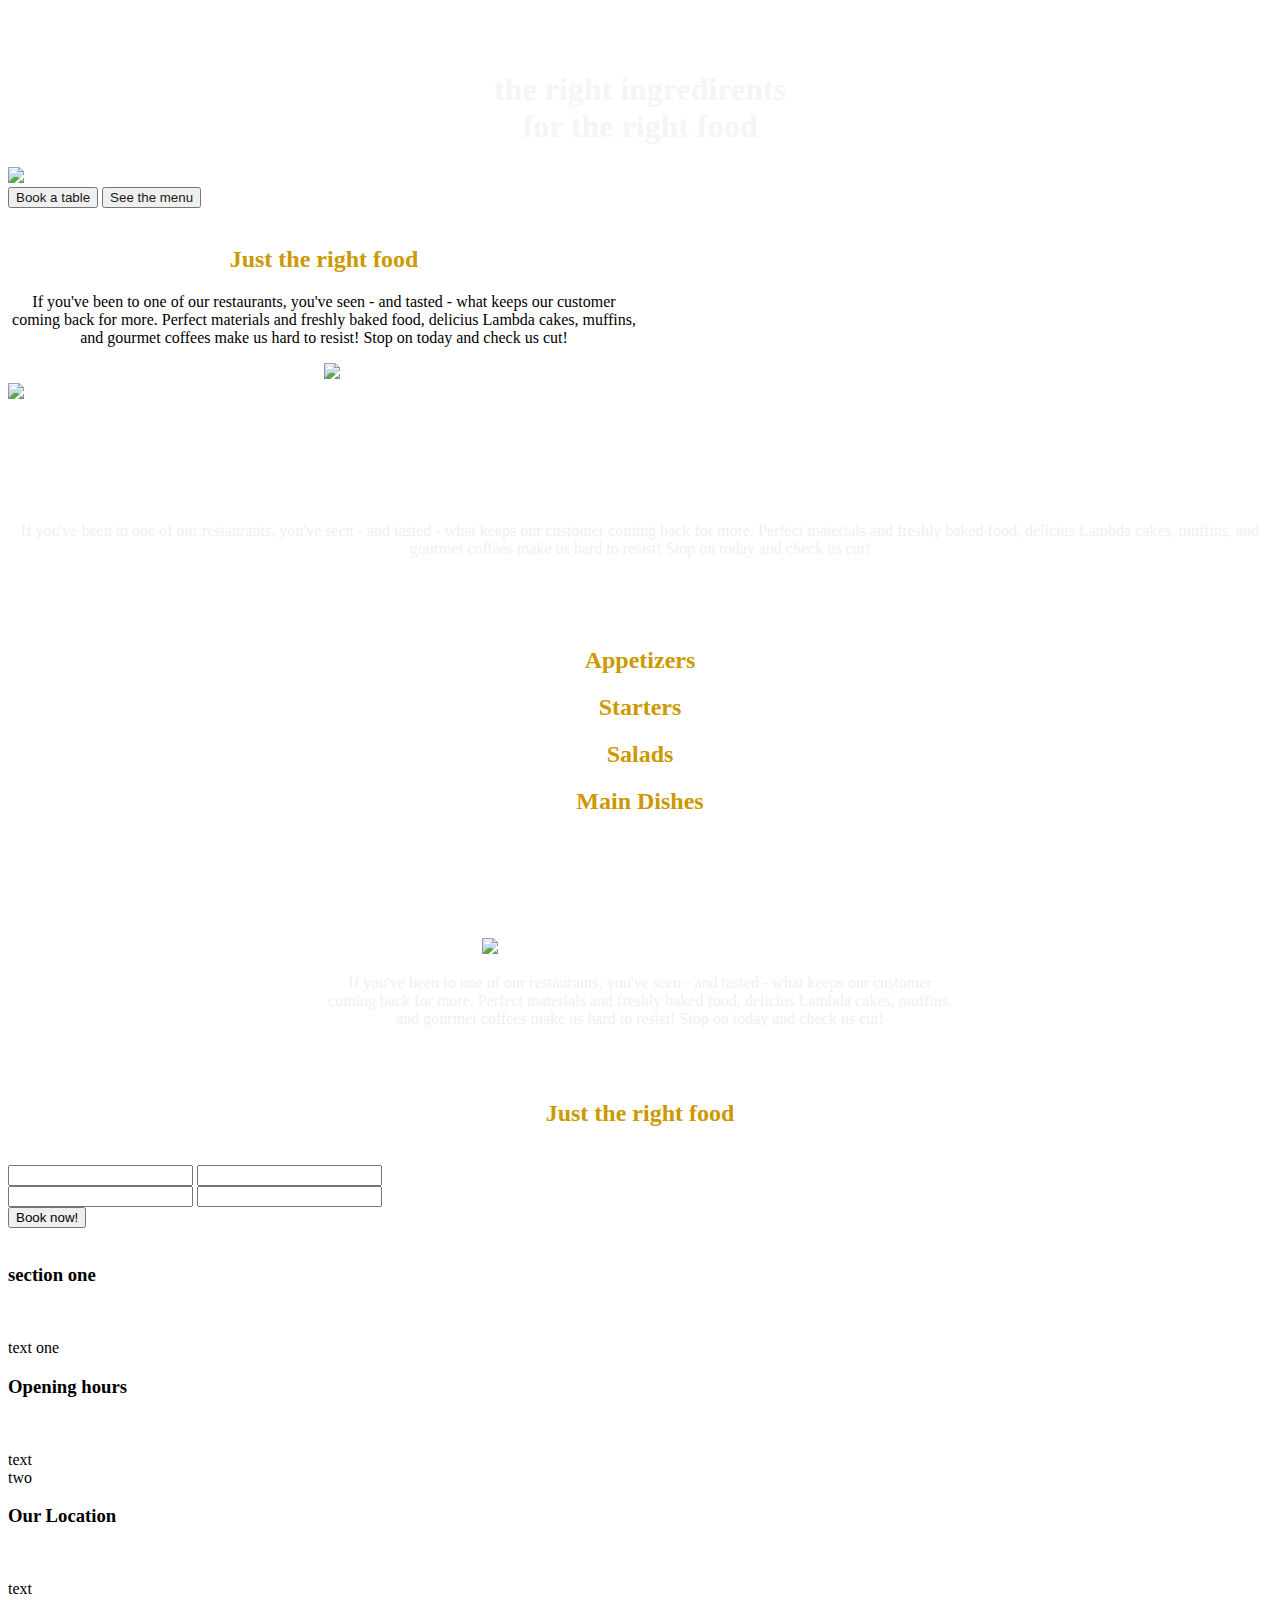
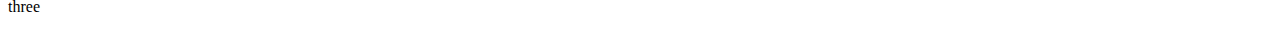
==== main-structure.html @ 17a5f6bc "css parts" ====
<!DOCTYPE html>
<html>
    <head>
        <title>Our project</title>
        <link href="pageStyles.css" rel="stylesheet" type="text/css">
    </head>
    <body>
        <header>
            <img class="logo">
            <nav>
                <a href ="#homeSection">Home</a>
                <a href ="#aboutSection">About</a>
                <a href ="#ingSection">Ingredients</a>
                <a href ="#mnuSection">Menu</a>
                <a href ="#reviewsSection">Reviews</a>
                <a href ="#reservationSection">Reservations</a>
                <a></a>
                <a></a>
            </nav>
            <section class="promo" id="homeSection">
                <h1 class="promoHeader">the right ingredirents<br>for the right food</h1>
                <img class="decoPromo" src = "E:/РПИ-Фоны-и-др/Decoration.png"><br>
                <button class= "mSectionButton">Book a table </button>
                <button class = "mSectionButton">See the menu</button>
            </section><br>
        </header>
        <main>            
            <section class = "about" id="aboutSection">
                <div class = "aboutbg">
                    <div class="aboutdiv">
                        <h2 class="MenuHeader">Just the right food</h2>
                        <p class="UsualTextDark">If you've been to one of our restaurants, you've seen - and 
                            tasted - what keeps our customer coming back for more.
                            Perfect materials and freshly baked food, delicius Lambda 
                            cakes, muffins, and gourmet coffees make us hard to resist! 
                            Stop on today and check us cut!
                        </p>
                        <img class="aboutCook" src="E:/РПИ-Фоны-и-др/cook.png">
                    </div>
                    <img class = "aboutdish" src="E:/РПИ-Фоны-и-др/dish.png"> 
                </div>               
            </section> <br>

            <section class="ingredients" id="ingSection">
                <h2 class="UsualHeader">Fine ingredients</h2> <br>
                <p class="UsualTextLight">
                    If you've been to one of our restaurants, you've seen - and 
                    tasted - what keeps our customer coming back for more.
                    Perfect materials and freshly baked food, delicius Lambda 
                    cakes, muffins, and gourmet coffees make us hard to resist! 
                    Stop on today and check us cut!
                </p> <br>
                <div>
                    <img >
                    <img>
                    <img>
                </div>               
            </section> <br>

            <section class = "menuSection" id="mnuSection">
                <div>
                    <section class = "appetizers">
                        <h2 class ="MenuHeader">Appetizers</h2>
                    </section>
                    <section class="starters">
                        <h2 class ="MenuHeader">Starters</h2>
                    </section>
                </div>
                <div>
                    <section class="salads">
                        <h2 class ="MenuHeader">Salads</h2>
                    </section>
                    <section class="mainDishes">
                        <h2 class ="MenuHeader">Main Dishes</h2>
                    </section>
                </div>
            </section> <br>

            <section class="GuestReviews" id="reviewsSection">
                <div class="innerReview">
                    <h2 class="UsualHeader">Guest Reviews</h2><br>
                    <img class = "deco" src = "E:/РПИ-Фоны-и-др/DividerRev.png">
                    <p class="UsualTextLight">If you've been to one of our restaurants, you've seen - and 
                        tasted - what keeps our customer coming back for more.
                        Perfect materials and freshly baked food, delicius Lambda 
                        cakes, muffins, and gourmet coffees make us hard to resist! 
                        Stop on today and check us cut!</p>
                </div>
            </section><br>

            <section class="bookFormSection" id="reservationSection">
                <div class="formdiv">
                    <img>
                    <img>
                </div>
                <div class="formdiv">
                    <h2 class="MenuHeader">Just the right food</h2>
                    <img>
                    <form>
                        <input type="text">
                        <input type="text"><br>
                        <input type="data">
                        <input type=""><br>
                        <input type="button" value = "Book now!" class = "formButton">
                    </form>
                </div>
            </section><br>
        </main>
        <footer>
            <section class="about">
                <h3>section one</h3>
                <img>
                <p>text one</p>
            </section>
            <section class="openingHours">
                <h3>Opening hours</h3>
                <img>
                <p>text <br>two</p>
            </section>
            <section class= "ourLocation">
                <h3>Our Location</h3>
                <img>
                <p>text<br>three</p>
            </section>
        </footer>
    </body>
</html>
---- pageStyles.css ----
button.mSectionButton{
    color:#1c1715;
    text-align:center;
}

img.deco{
    align-self: center;
}

h1.promoHeader{
    color: #f5f5f5;
    text-align:center;
    font-family:'YesevaOne';
}

h2.UsualHeader{
    color:#ffffff;
    text-align:center;
}

h2.MenuHeader{
    color:#cc9900;
    text-align:center;
}

header{
    background-image: url("E:/РПИ-Фоны-и-др/Bg.png");
}

section.about{
    background-image: url("E:/РПИ-Фоны-и-др/background.png");
}

section.GuestReviews{
    width:100%;
    background-image: url("E:/РПИ-Фоны-и-др/bgRev.png");
}

div.aboutbg{
    background-image: url("E:/РПИ-Фоны-и-др/pattern.png");
}

div.aboutdiv {
    width:50%;
}

div.innerReview{
    width:50%;
    background-image: url("E:/РПИ-Фоны-и-др/bgrevText.png");
    margin-left:25%;
}

p.UsualTextDark{
    font-size: 1.0em;
    text-align:center;
    color: #000;
    font-family:'Lato Regular';
}

p.UsualTextLight{
    font-size: 1.0em;
    text-align:center;
    color: #f0f0f0;
    font-family:'Lato Regular';
}

img.deco{
    margin-left: 25%;
    width: 50%;
}

img.aboutdish{
    width:50%;
}

img.aboutCook{
    margin-left: 50%;
}

a{
    color:#fff;
    text-align: center;
    font-family:'GentiumBookBasic Gold';
    font-size:1.3em;
}
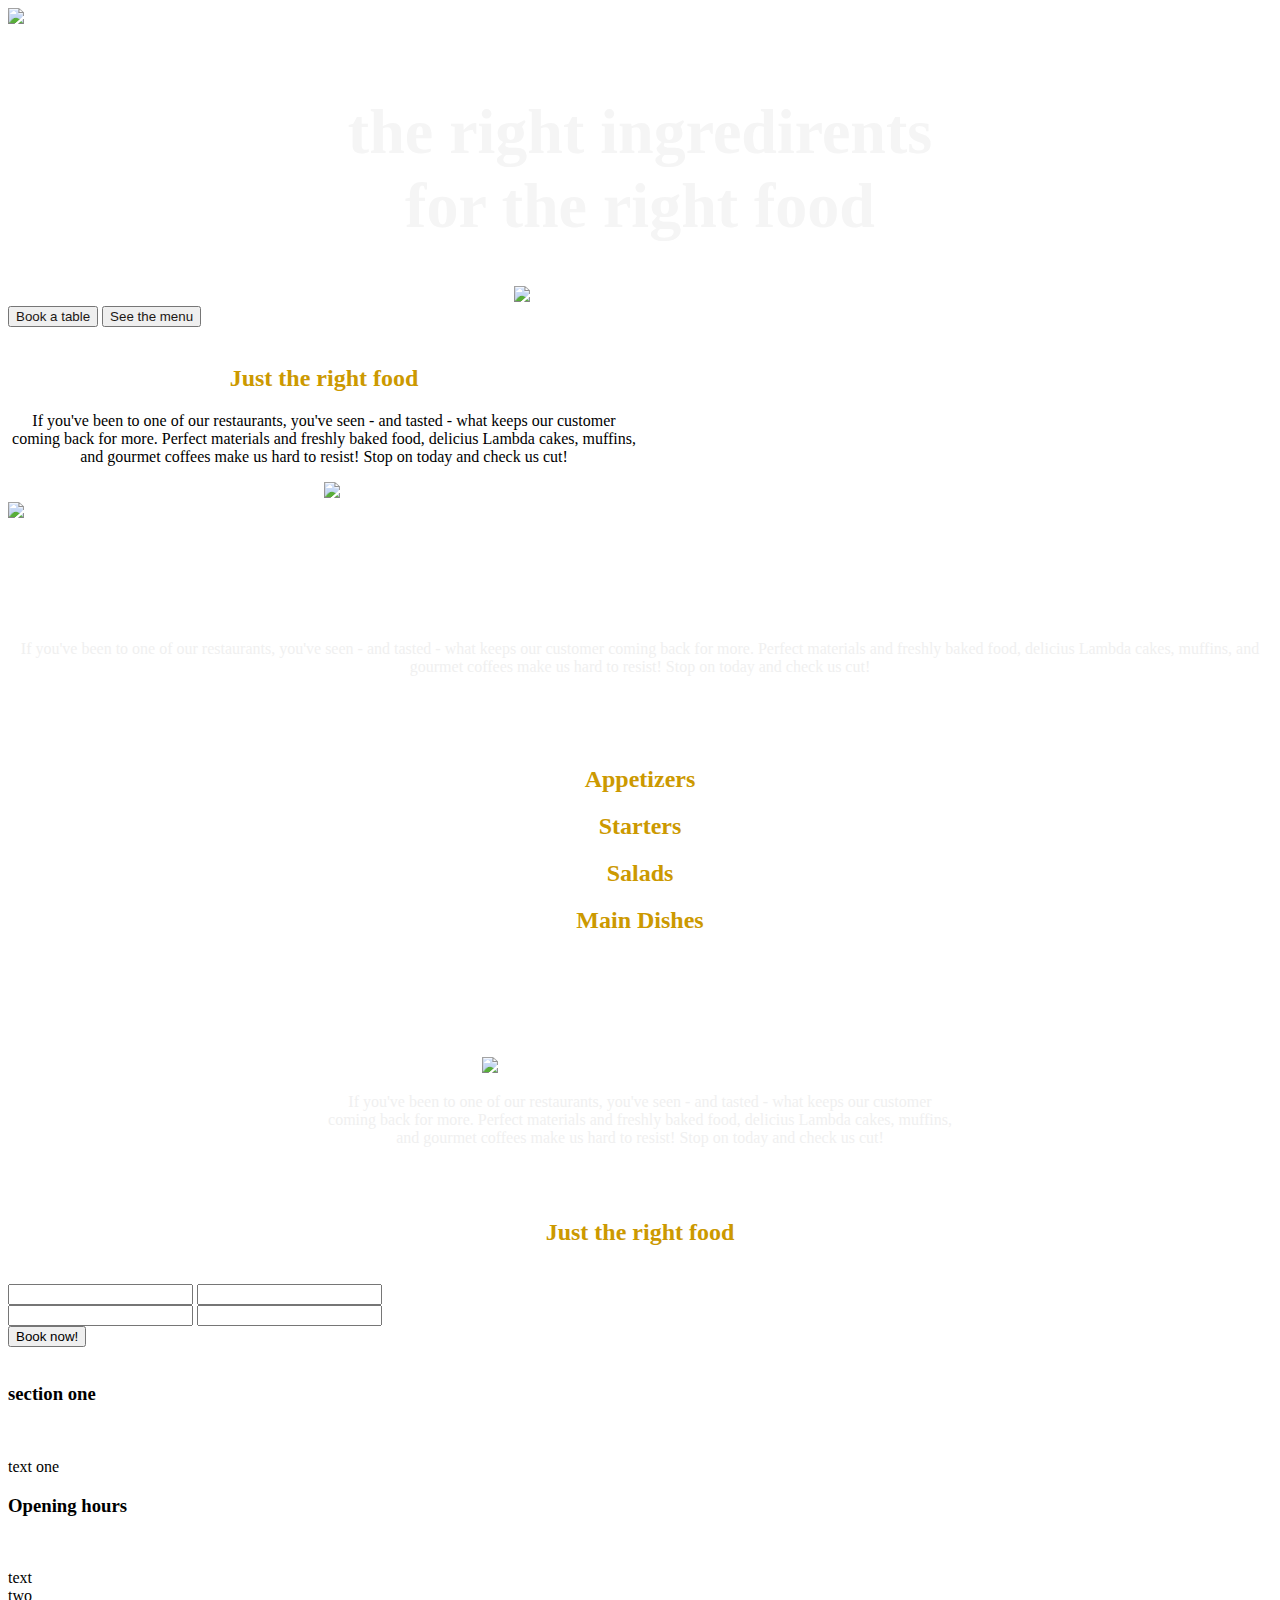
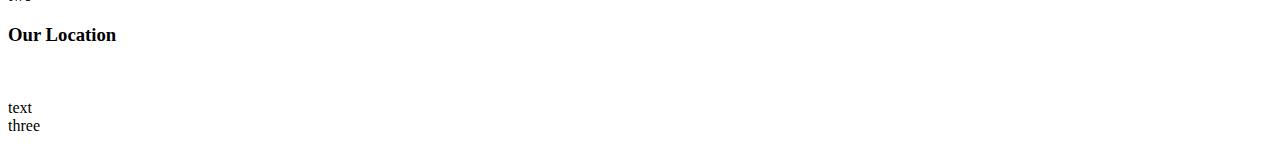
==== commit e5af1299: "Header section changes" ====
--- a/main-structure.html
+++ b/main-structure.html
@@ -6,7 +6,7 @@
     </head>
     <body>
         <header>
-            <img class="logo">
+            <img class="logo" src="E:/РПИ-Фоны-и-др/Logo.png">
             <nav>
                 <a href ="#homeSection">Home</a>
                 <a href ="#aboutSection">About</a>
@@ -20,10 +20,13 @@
             <section class="promo" id="homeSection">
                 <h1 class="promoHeader">the right ingredirents<br>for the right food</h1>
                 <img class="decoPromo" src = "E:/РПИ-Фоны-и-др/Decoration.png"><br>
-                <button class= "mSectionButton">Book a table </button>
-                <button class = "mSectionButton">See the menu</button>
+                <div>
+                    <button class= "mSectionButton">Book a table </button>
+                    <button class = "mSectionButton">See the menu</button>
+                </div>
             </section><br>
         </header>
+
         <main>            
             <section class = "about" id="aboutSection">
                 <div class = "aboutbg">
--- a/pageStyles.css
+++ b/pageStyles.css
@@ -11,6 +11,16 @@
     color: #f5f5f5;
     text-align:center;
     font-family:'YesevaOne';
+    font-size:4em;
+}
+
+img.decoPromo{
+    size: 100%;
+    margin-left: 40%;
+}
+
+section.promo div{
+    width:100%;
 }
 
 h2.UsualHeader{
@@ -25,15 +35,22 @@
 
 header{
     background-image: url("E:/РПИ-Фоны-и-др/Bg.png");
+    background-size: 100%;
+    width: 100%;
+    height:0.33%;
 }
 
 section.about{
     background-image: url("E:/РПИ-Фоны-и-др/background.png");
+    width: 100%;
 }
 
 section.GuestReviews{
     width:100%;
     background-image: url("E:/РПИ-Фоны-и-др/bgRev.png");
+    background-size: 100%;
+    background-repeat:no-repeat;
+    height:84.8%;
 }
 
 div.aboutbg{
@@ -67,6 +84,7 @@
 img.deco{
     margin-left: 25%;
     width: 50%;
+    size: 100%;
 }
 
 img.aboutdish{
@@ -77,9 +95,15 @@
     margin-left: 50%;
 }
 
+img.logo{
+    width:0.2%;
+}
+
 a{
     color:#fff;
     text-align: center;
     font-family:'GentiumBookBasic Gold';
+    font-style: normal;
+    font-weight: 100;
     font-size:1.3em;
 }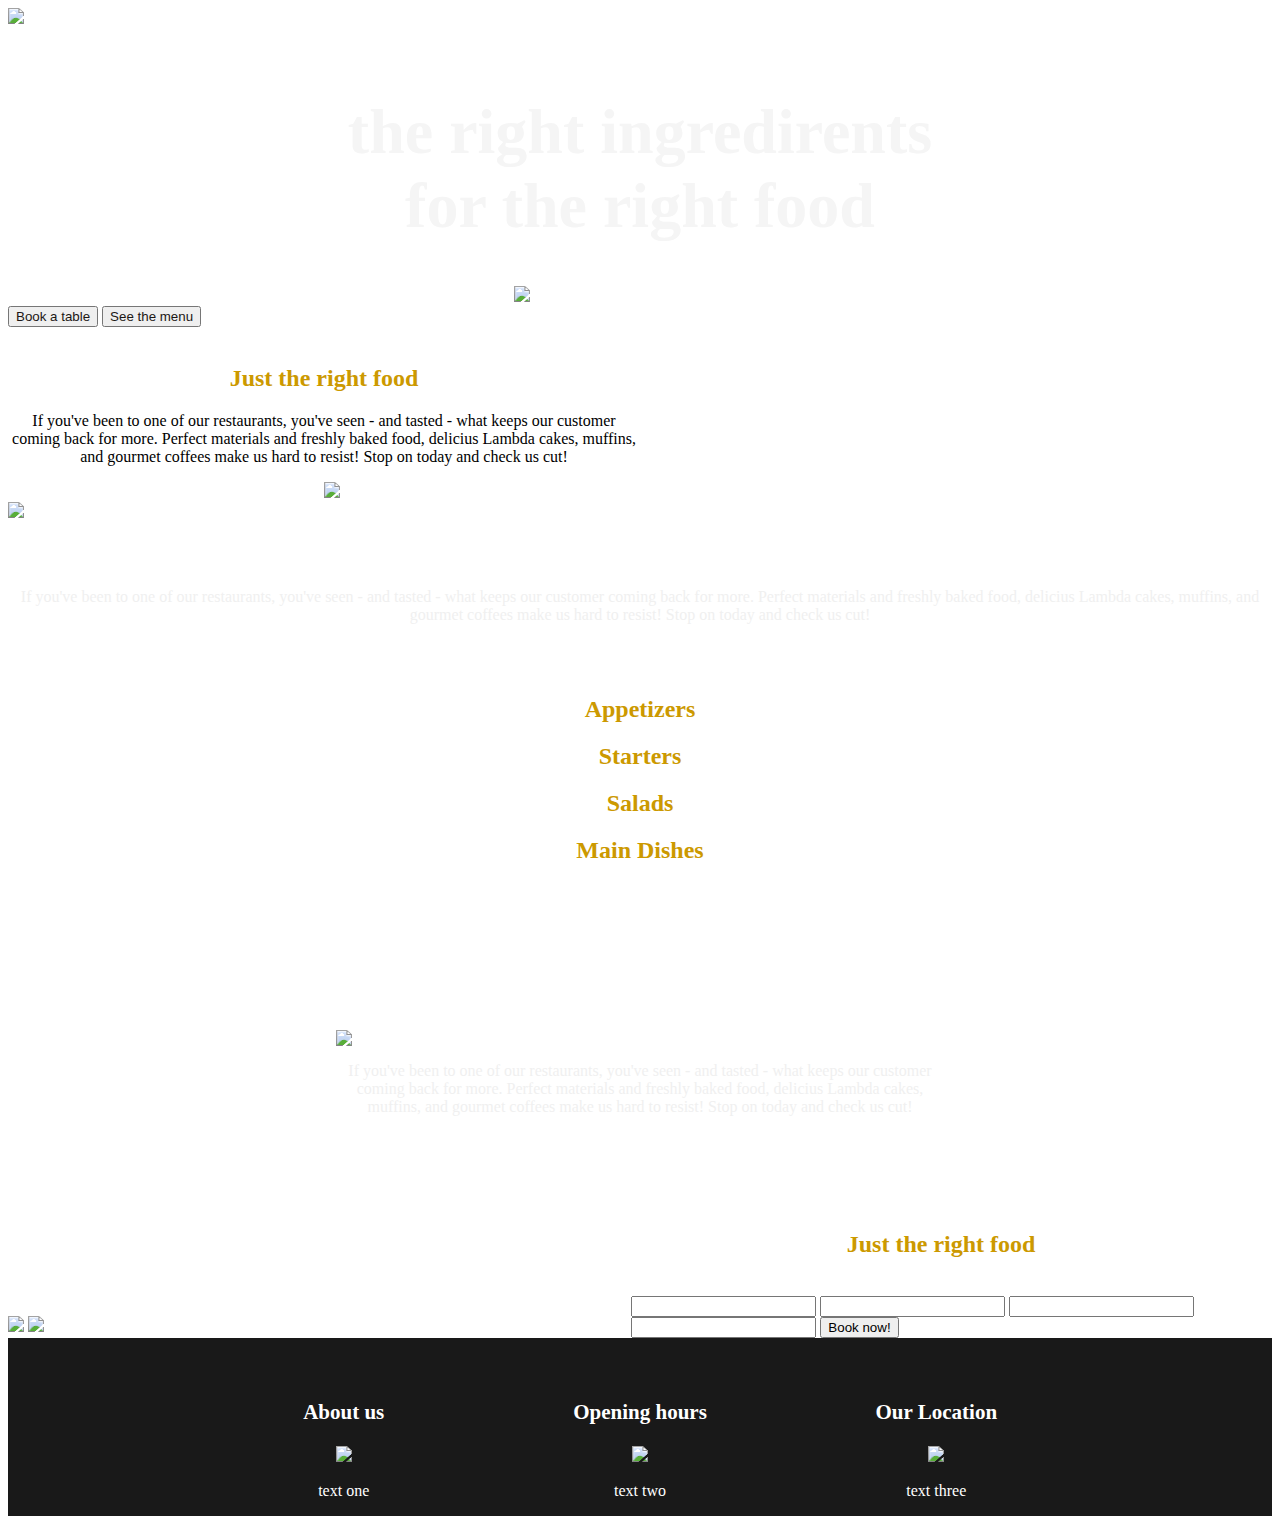
==== commit d8323dcf: "Upd css ingredients section + footer" ====
--- a/main-structure.html
+++ b/main-structure.html
@@ -1,130 +1,140 @@
 <!DOCTYPE html>
 <html>
-    <head>
-        <title>Our project</title>
-        <link href="pageStyles.css" rel="stylesheet" type="text/css">
-    </head>
-    <body>
-        <header>
-            <img class="logo" src="E:/РПИ-Фоны-и-др/Logo.png">
-            <nav>
-                <a href ="#homeSection">Home</a>
-                <a href ="#aboutSection">About</a>
-                <a href ="#ingSection">Ingredients</a>
-                <a href ="#mnuSection">Menu</a>
-                <a href ="#reviewsSection">Reviews</a>
-                <a href ="#reservationSection">Reservations</a>
-                <a></a>
-                <a></a>
-            </nav>
-            <section class="promo" id="homeSection">
-                <h1 class="promoHeader">the right ingredirents<br>for the right food</h1>
-                <img class="decoPromo" src = "E:/РПИ-Фоны-и-др/Decoration.png"><br>
-                <div>
-                    <button class= "mSectionButton">Book a table </button>
-                    <button class = "mSectionButton">See the menu</button>
+
+<head>
+    <title>Our project</title>
+    <link href="pageStyles.css" rel="stylesheet" type="text/css">
+</head>
+
+<body>
+    <header>
+        <img class="logo" src="E:/РПИ-Фоны-и-др/Logo.png">
+        <nav>
+            <a href="#homeSection">Home</a>
+            <a href="#aboutSection">About</a>
+            <a href="#ingSection">Ingredients</a>
+            <a href="#mnuSection">Menu</a>
+            <a href="#reviewsSection">Reviews</a>
+            <a href="#reservationSection">Reservations</a>
+            <a></a>
+            <a></a>
+        </nav>
+        <section class="promo" id="homeSection">
+            <h1 class="promoHeader">the right ingredirents<br>for the right food</h1>
+            <img class="decoPromo" src="E:/РПИ-Фоны-и-др/Decoration.png">
+            <div>
+                <button class="mSectionButton">Book a table </button>
+                <button class="mSectionButton">See the menu</button>
+            </div>
+        </section><br>
+    </header>
+
+    <main>
+        <section class="about" id="aboutSection">
+            <div class="aboutbg">
+                <div class="aboutdiv">
+                    <h2 class="MenuHeader">Just the right food</h2>
+                    <p class="UsualTextDark">If you've been to one of our restaurants, you've seen - and
+                        tasted - what keeps our customer coming back for more.
+                        Perfect materials and freshly baked food, delicius Lambda
+                        cakes, muffins, and gourmet coffees make us hard to resist!
+                        Stop on today and check us cut!
+                    </p>
+                    <img class="aboutCook" src="E:/РПИ-Фоны-и-др/cook.png">
                 </div>
-            </section><br>
-        </header>
+                <img class="aboutdish" src="E:/РПИ-Фоны-и-др/dish.png">
+            </div>
+        </section>
 
-        <main>            
-            <section class = "about" id="aboutSection">
-                <div class = "aboutbg">
-                    <div class="aboutdiv">
-                        <h2 class="MenuHeader">Just the right food</h2>
-                        <p class="UsualTextDark">If you've been to one of our restaurants, you've seen - and 
-                            tasted - what keeps our customer coming back for more.
-                            Perfect materials and freshly baked food, delicius Lambda 
-                            cakes, muffins, and gourmet coffees make us hard to resist! 
-                            Stop on today and check us cut!
-                        </p>
-                        <img class="aboutCook" src="E:/РПИ-Фоны-и-др/cook.png">
-                    </div>
-                    <img class = "aboutdish" src="E:/РПИ-Фоны-и-др/dish.png"> 
-                </div>               
-            </section> <br>
+        <section class="ingredients" id="ingSection">
+            <h2 class="UsualHeader">Fine ingredients</h2>
+            <p class="UsualTextLight">
+                If you've been to one of our restaurants, you've seen - and
+                tasted - what keeps our customer coming back for more.
+                Perfect materials and freshly baked food, delicius Lambda
+                cakes, muffins, and gourmet coffees make us hard to resist!
+                Stop on today and check us cut!
+            </p> <br>
+            <div>
+                <img>
+                <img>
+                <img>
+            </div>
+        </section>
 
-            <section class="ingredients" id="ingSection">
-                <h2 class="UsualHeader">Fine ingredients</h2> <br>
-                <p class="UsualTextLight">
-                    If you've been to one of our restaurants, you've seen - and 
+        <section class="menuSection" id="mnuSection">
+            <div>
+                <section class="appetizers">
+                    <h2 class="MenuHeader">Appetizers</h2>
+                </section>
+                <section class="starters">
+                    <h2 class="MenuHeader">Starters</h2>
+                </section>
+            </div>
+            <div>
+                <section class="salads">
+                    <h2 class="MenuHeader">Salads</h2>
+                </section>
+                <section class="mainDishes">
+                    <h2 class="MenuHeader">Main Dishes</h2>
+                </section>
+            </div>
+        </section>
+
+        <section class="GuestReviews" id="reviewsSection">
+            <section class="innerReview">
+                <h2 class="UsualHeader">Guest Reviews</h2>
+                <img class="deco" src="E:/РПИ-Фоны-и-др/DividerRev.png">
+                <p class="UsualTextLight">If you've been to one of our restaurants, you've seen - and
                     tasted - what keeps our customer coming back for more.
-                    Perfect materials and freshly baked food, delicius Lambda 
-                    cakes, muffins, and gourmet coffees make us hard to resist! 
+                    Perfect materials and freshly baked food, delicius Lambda
+                    cakes, muffins, and gourmet coffees make us hard to resist!
                     Stop on today and check us cut!
-                </p> <br>
-                <div>
-                    <img >
-                    <img>
-                    <img>
-                </div>               
-            </section> <br>
+                </p>
+            </section>
+        </section>        
 
-            <section class = "menuSection" id="mnuSection">
-                <div>
-                    <section class = "appetizers">
-                        <h2 class ="MenuHeader">Appetizers</h2>
-                    </section>
-                    <section class="starters">
-                        <h2 class ="MenuHeader">Starters</h2>
-                    </section>
-                </div>
-                <div>
-                    <section class="salads">
-                        <h2 class ="MenuHeader">Salads</h2>
-                    </section>
-                    <section class="mainDishes">
-                        <h2 class ="MenuHeader">Main Dishes</h2>
-                    </section>
-                </div>
-            </section> <br>
+        <section class="bookFormSection" id="reservationSection">
+            <div class="formdiv">
+                <img class = "bookimg" src="E:/РПИ-Фоны-и-др/bookingIm1.png">
+                <img class = "bookimg" src="E:/РПИ-Фоны-и-др/bookingIm2.png">
+            </div>
+            
+            <div class="formdiv">
+                <h2 class="MenuHeader">Just the right food</h2>
+                <img>
+                <form>
+                    <input type="text">
+                    <input type="text">
+                    <input type="data">
+                    <input type="">
+                    <input type="button" value="Book now!" class="formButton">
+                </form>
+            </div>
+        </section>
+    </main>
 
-            <section class="GuestReviews" id="reviewsSection">
-                <div class="innerReview">
-                    <h2 class="UsualHeader">Guest Reviews</h2><br>
-                    <img class = "deco" src = "E:/РПИ-Фоны-и-др/DividerRev.png">
-                    <p class="UsualTextLight">If you've been to one of our restaurants, you've seen - and 
-                        tasted - what keeps our customer coming back for more.
-                        Perfect materials and freshly baked food, delicius Lambda 
-                        cakes, muffins, and gourmet coffees make us hard to resist! 
-                        Stop on today and check us cut!</p>
-                </div>
-            </section><br>
+    <footer>
+        <div class="container">
+            <section class="footersec">
+                <h3>About us</h3>
+                <img class="footerDiv" src="E:/РПИ-Фоны-и-др/footerDiv.png">
+                <p class="ftText">text one</p>
+            </section>
 
-            <section class="bookFormSection" id="reservationSection">
-                <div class="formdiv">
-                    <img>
-                    <img>
-                </div>
-                <div class="formdiv">
-                    <h2 class="MenuHeader">Just the right food</h2>
-                    <img>
-                    <form>
-                        <input type="text">
-                        <input type="text"><br>
-                        <input type="data">
-                        <input type=""><br>
-                        <input type="button" value = "Book now!" class = "formButton">
-                    </form>
-                </div>
-            </section><br>
-        </main>
-        <footer>
-            <section class="about">
-                <h3>section one</h3>
-                <img>
-                <p>text one</p>
+            <section class="footersec">
+                <h3>Opening hours</h3>
+                <img class="footerDiv" src="E:/РПИ-Фоны-и-др/footerDiv.png">
+                <p class="ftText">text two</p>
             </section>
-            <section class="openingHours">
-                <h3>Opening hours</h3>
-                <img>
-                <p>text <br>two</p>
+
+            <section class="footersec">
+                <h3>Our Location</h3>
+                <img class="footerDiv" src="E:/РПИ-Фоны-и-др/footerDiv.png">
+                <p class="ftText">text three</p>
             </section>
-            <section class= "ourLocation">
-                <h3>Our Location</h3>
-                <img>
-                <p>text<br>three</p>
-            </section>
-        </footer>
-    </body>
+        </div>
+    </footer>
+</body>
+
 </html>--- a/pageStyles.css
+++ b/pageStyles.css
@@ -1,10 +1,16 @@
+.middle{
+    text-align: center;
+}
+
 button.mSectionButton{
     color:#1c1715;
     text-align:center;
 }
 
 img.deco{
-    align-self: center;
+    display: block;
+    margin-left: auto;
+    margin-right: auto;
 }
 
 h1.promoHeader{
@@ -49,8 +55,8 @@
     width:100%;
     background-image: url("E:/РПИ-Фоны-и-др/bgRev.png");
     background-size: 100%;
-    background-repeat:no-repeat;
-    height:84.8%;
+    background-repeat: no-repeat;
+    height:100%;
 }
 
 div.aboutbg{
@@ -61,10 +67,19 @@
     width:50%;
 }
 
-div.innerReview{
-    width:50%;
+section.innerReview{
+    display:block;
+    width:48.125%;
+    height:73.48%;
+    padding-top:6.25%;
+    padding-bottom: 6.25%;
+    padding-left:25.9375%;
+    padding-right: 25.9375%;
     background-image: url("E:/РПИ-Фоны-и-др/bgrevText.png");
-    margin-left:25%;
+    background-repeat:no-repeat;
+    background-position: center;
+    background-size: 48.125% 73.48% ;
+    vertical-align: middle;
 }
 
 p.UsualTextDark{
@@ -81,12 +96,6 @@
     font-family:'Lato Regular';
 }
 
-img.deco{
-    margin-left: 25%;
-    width: 50%;
-    size: 100%;
-}
-
 img.aboutdish{
     width:50%;
 }
@@ -96,7 +105,7 @@
 }
 
 img.logo{
-    width:0.2%;
+    width:5%;
 }
 
 a{
@@ -106,4 +115,51 @@
     font-style: normal;
     font-weight: 100;
     font-size:1.3em;
+}
+
+br{
+    height:0%;
+}
+
+footer{
+    background-color:#191919;
+}
+
+section.footersec{
+    width:23.125%;
+    height:68.125%;
+    padding-top: 3.25%;
+    text-align:center;
+    display:inline-block;
+}
+
+div.container{
+    text-align:center;
+}
+
+img.footerDiv{
+    width: 62.16%;
+}
+
+p.ftText{
+    font-family:'OpenSans';
+    font-size:16px;
+    color:#fff;
+}
+
+h3{
+    color:#fff;
+    font-family: 'YesevaOne';
+    font-size:21px;
+}
+
+img.bookimg{
+    text-align:end;
+    width:20%;
+}
+
+div.formdiv{
+    display:inline-block;
+    width:49%;
+    margin:0%;
 }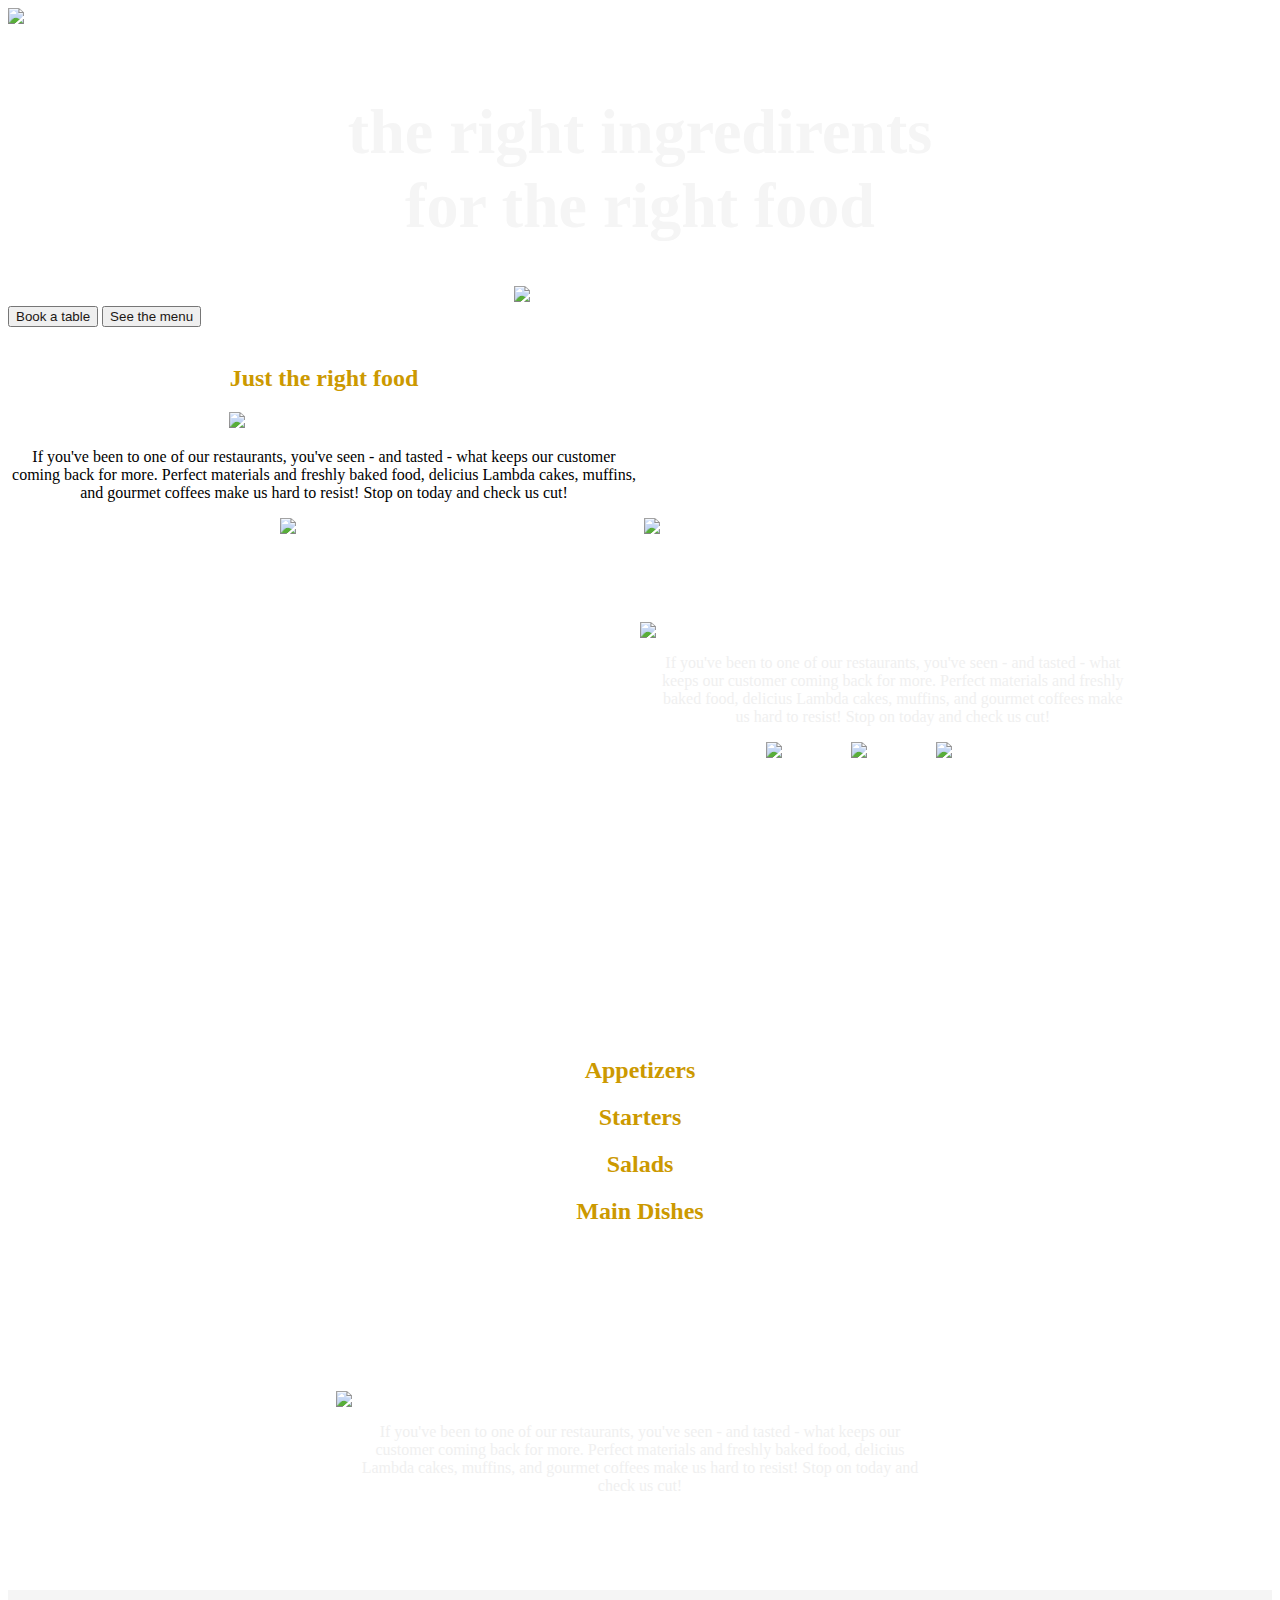
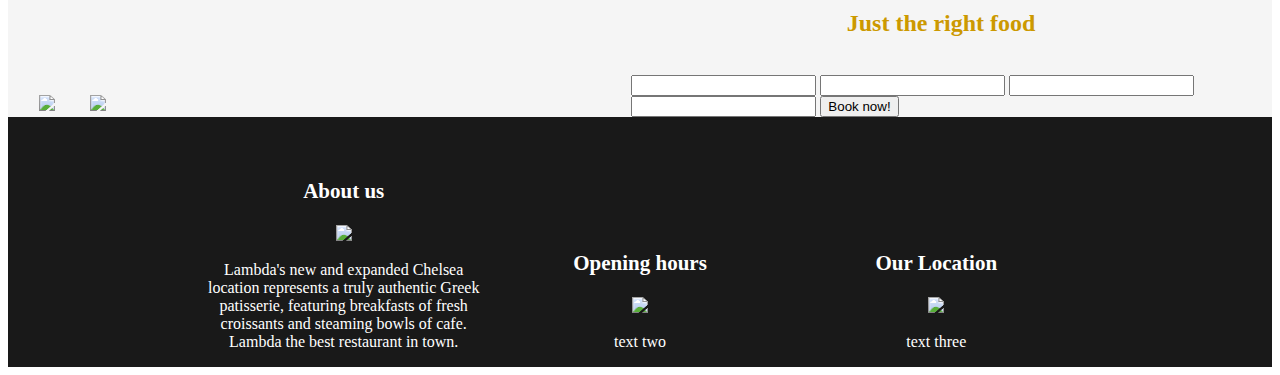
==== commit f7c3e5d0: "UPD some info about project" ====
--- a/main-structure.html
+++ b/main-structure.html
@@ -34,6 +34,7 @@
             <div class="aboutbg">
                 <div class="aboutdiv">
                     <h2 class="MenuHeader">Just the right food</h2>
+                    <img class="aboutDivider" src="E:/РПИ-Фоны-и-др/Divider.png">
                     <p class="UsualTextDark">If you've been to one of our restaurants, you've seen - and
                         tasted - what keeps our customer coming back for more.
                         Perfect materials and freshly baked food, delicius Lambda
@@ -47,19 +48,23 @@
         </section>
 
         <section class="ingredients" id="ingSection">
-            <h2 class="UsualHeader">Fine ingredients</h2>
-            <p class="UsualTextLight">
-                If you've been to one of our restaurants, you've seen - and
-                tasted - what keeps our customer coming back for more.
-                Perfect materials and freshly baked food, delicius Lambda
-                cakes, muffins, and gourmet coffees make us hard to resist!
-                Stop on today and check us cut!
-            </p> <br>
-            <div>
-                <img>
-                <img>
-                <img>
-            </div>
+            <br>
+            <div class="ingContent">
+                <h2 class="UsualHeader">Fine ingredients</h2>
+                <img class="deco" src="E:/РПИ-Фоны-и-др/DividerRev.png">
+                <p class="UsualTextLight">
+                    If you've been to one of our restaurants, you've seen - and
+                    tasted - what keeps our customer coming back for more.
+                    Perfect materials and freshly baked food, delicius Lambda
+                    cakes, muffins, and gourmet coffees make us hard to resist!
+                    Stop on today and check us cut!
+                </p>
+                <div class="ingimList">
+                    <img class="ingimage" src="E:/РПИ-Фоны-и-др/ingim1.png">
+                    <img class="ingimage" src="E:/РПИ-Фоны-и-др/ingim2.png">
+                    <img class="ingimage" src="E:/РПИ-Фоны-и-др/ingim3.png">
+                </div>
+            </div>            
         </section>
 
         <section class="menuSection" id="mnuSection">
@@ -119,7 +124,11 @@
             <section class="footersec">
                 <h3>About us</h3>
                 <img class="footerDiv" src="E:/РПИ-Фоны-и-др/footerDiv.png">
-                <p class="ftText">text one</p>
+                <p class="ftText">Lambda's new and expanded Chelsea location 
+                                  represents a truly authentic Greek patisserie,
+                                  featuring breakfasts of fresh croissants and
+                                  steaming bowls of cafe.
+                                  Lambda the best restaurant in town.</p>
             </section>
 
             <section class="footersec">
--- a/pageStyles.css
+++ b/pageStyles.css
@@ -1,3 +1,5 @@
+/* потом надо будет отсортировать по местам */
+
 .middle{
     text-align: center;
 }
@@ -42,12 +44,14 @@
 header{
     background-image: url("E:/РПИ-Фоны-и-др/Bg.png");
     background-size: 100%;
+    background-attachment: fixed;
     width: 100%;
     height:0.33%;
 }
 
 section.about{
     background-image: url("E:/РПИ-Фоны-и-др/background.png");
+    background-attachment: fixed;
     width: 100%;
 }
 
@@ -55,15 +59,18 @@
     width:100%;
     background-image: url("E:/РПИ-Фоны-и-др/bgRev.png");
     background-size: 100%;
+    background-attachment: fixed;
     background-repeat: no-repeat;
     height:100%;
 }
 
 div.aboutbg{
     background-image: url("E:/РПИ-Фоны-и-др/pattern.png");
+    background-attachment: fixed;
 }
 
 div.aboutdiv {
+    display:inline-block;
     width:50%;
 }
 
@@ -93,15 +100,19 @@
     font-size: 1.0em;
     text-align:center;
     color: #f0f0f0;
+    padding-left:3%;
+    padding-right:3%;
     font-family:'Lato Regular';
 }
 
 img.aboutdish{
-    width:50%;
+    display:inline-block;
+    width:40%;
 }
 
 img.aboutCook{
-    margin-left: 50%;
+    width:20%;
+    margin-left: 43%;
 }
 
 img.logo{
@@ -109,6 +120,7 @@
 }
 
 a{
+    display:inline-block;
     color:#fff;
     text-align: center;
     font-family:'GentiumBookBasic Gold';
@@ -129,7 +141,7 @@
     width:23.125%;
     height:68.125%;
     padding-top: 3.25%;
-    text-align:center;
+    text-align:center;/*надо сделать выравнивание по высоте, чтобы заголовки были на одном уровне*/
     display:inline-block;
 }
 
@@ -154,7 +166,8 @@
 }
 
 img.bookimg{
-    text-align:end;
+    padding-top:10%;
+    padding-left:5%;
     width:20%;
 }
 
@@ -162,4 +175,40 @@
     display:inline-block;
     width:49%;
     margin:0%;
+}
+
+img.aboutDivider{
+    text-align:center;
+    width:30%;
+    margin-left: 35%;
+}
+
+div.ingimList{
+    padding-left:25%;
+    width:50%;
+}
+
+img.ingimage{
+    width:32%;
+    display:inline-block;
+}
+
+section.ingredients{
+    background-image:url("E:/РПИ-Фоны-и-др/ingbg.png");
+    background-repeat:no-repeat;
+    height:500px;/*next time make it with %*/
+    background-attachment:fixed;
+}
+
+div.ingContent{
+    width:40%;
+    height:70%;
+    margin-left:50%;
+    background-image: url("E:/РПИ-Фоны-и-др/bgrevText.png");
+}
+
+section.bookFormSection{
+    background-image: url("E:/РПИ-Фоны-и-др/pattern.png");
+    background-color:#f5f5f5;
+    background-attachment: fixed;
 }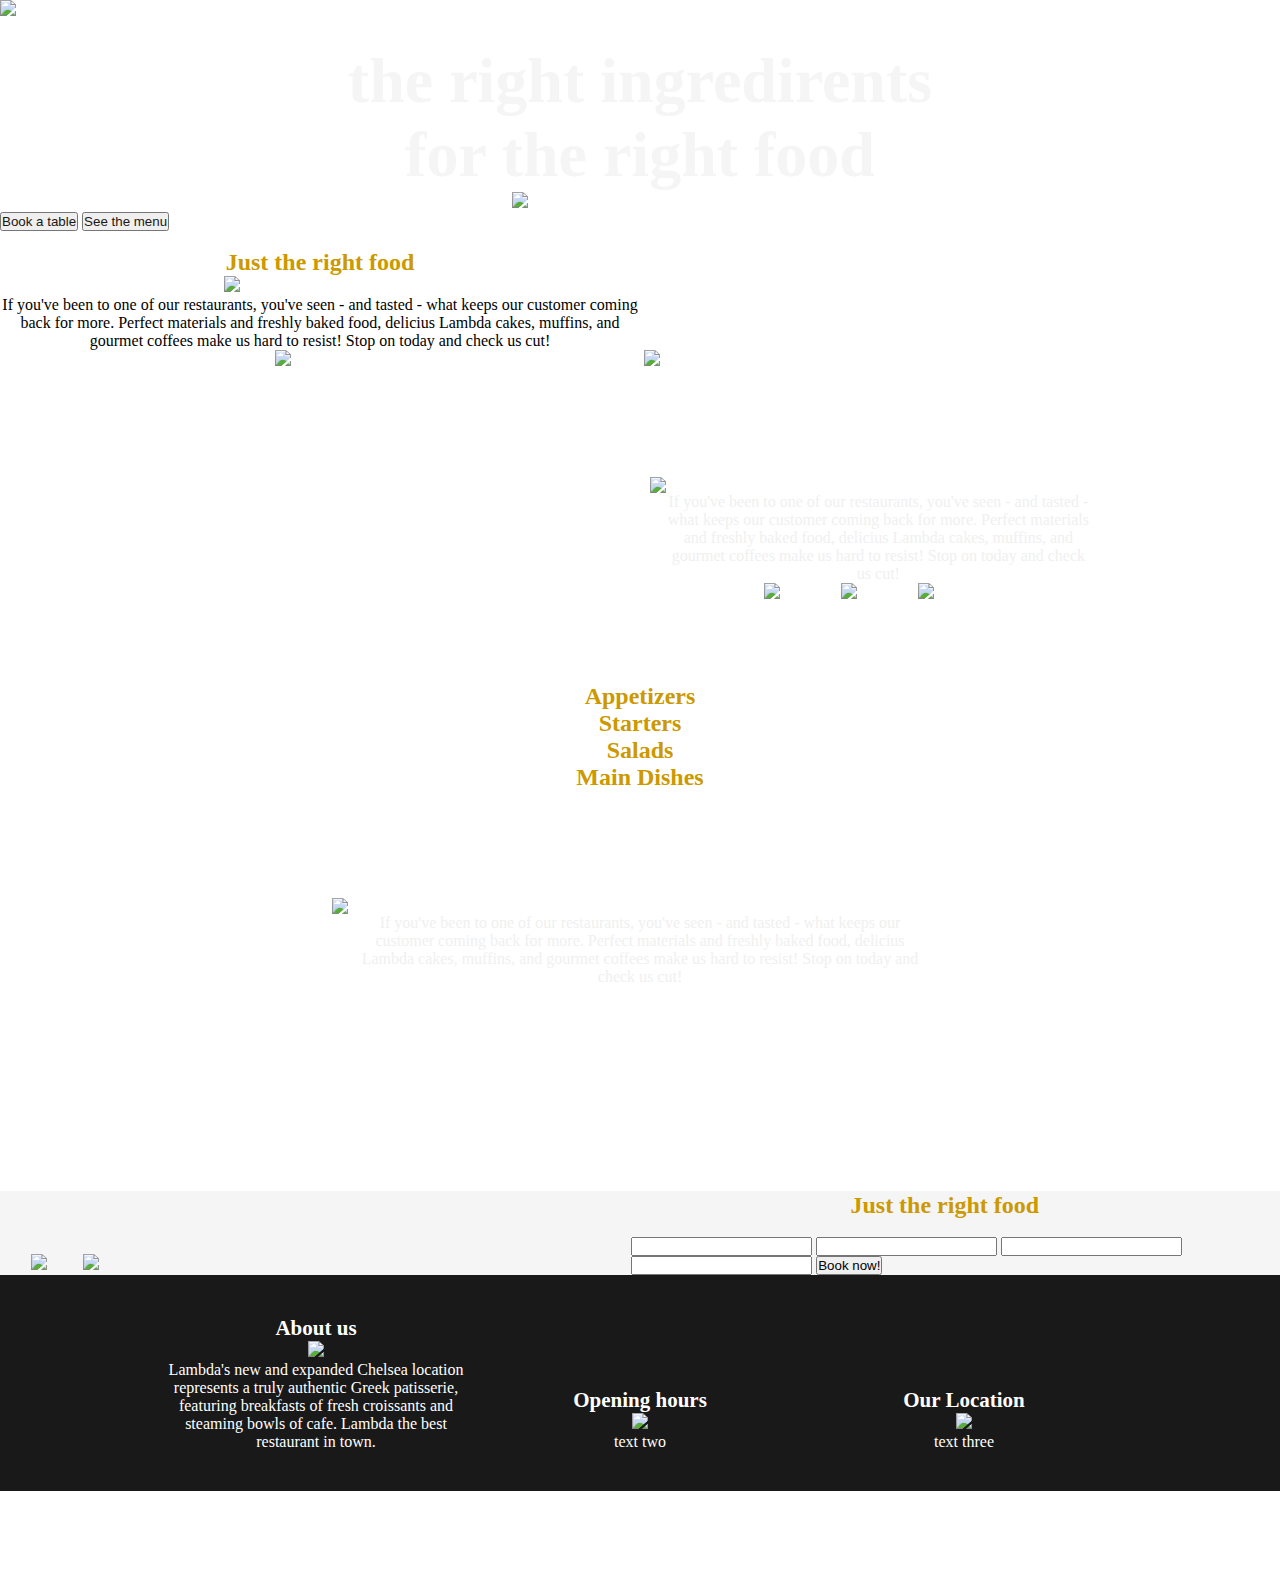
==== commit 110b358a: "restruct+solved_css_guestrev_problem" ====
--- a/main-structure.html
+++ b/main-structure.html
@@ -48,7 +48,6 @@
         </section>
 
         <section class="ingredients" id="ingSection">
-            <br>
             <div class="ingContent">
                 <h2 class="UsualHeader">Fine ingredients</h2>
                 <img class="deco" src="E:/РПИ-Фоны-и-др/DividerRev.png">
--- a/pageStyles.css
+++ b/pageStyles.css
@@ -1,214 +1,220 @@
-/* потом надо будет отсортировать по местам */
-
-.middle{
-    text-align: center;
-}
-
-button.mSectionButton{
-    color:#1c1715;
-    text-align:center;
-}
-
-img.deco{
+/* потом надо будет отсортировать по местам 
+попробую сбросить стили*/
+
+*{
+    margin:0;
+    padding:0;
+}
+
+.middle {
+    text-align: center;
+}
+
+button.mSectionButton {
+    color: #1c1715;
+    text-align: center;
+}
+
+img.deco {
     display: block;
     margin-left: auto;
     margin-right: auto;
 }
 
-h1.promoHeader{
+h1.promoHeader {
     color: #f5f5f5;
-    text-align:center;
-    font-family:'YesevaOne';
-    font-size:4em;
-}
-
-img.decoPromo{
+    text-align: center;
+    font-family: 'YesevaOne';
+    font-size: 4em;
+}
+
+img.decoPromo {
     size: 100%;
     margin-left: 40%;
 }
 
-section.promo div{
-    width:100%;
-}
-
-h2.UsualHeader{
-    color:#ffffff;
-    text-align:center;
-}
-
-h2.MenuHeader{
-    color:#cc9900;
-    text-align:center;
-}
-
-header{
+section.promo div {
+    width: 100%;
+}
+
+h2.UsualHeader {
+    color: #ffffff;
+    text-align: center;
+}
+
+h2.MenuHeader {
+    color: #cc9900;
+    text-align: center;
+}
+
+header {
     background-image: url("E:/РПИ-Фоны-и-др/Bg.png");
     background-size: 100%;
-    background-attachment: fixed;
-    width: 100%;
-    height:0.33%;
-}
-
-section.about{
+    width: 100%;
+    height: 0.33%;
+}
+
+section.about {
     background-image: url("E:/РПИ-Фоны-и-др/background.png");
-    background-attachment: fixed;
-    width: 100%;
-}
-
-section.GuestReviews{
-    width:100%;
+    width: 100%;
+}
+
+section.GuestReviews {
+    display: flex;
+    width: 100%;
     background-image: url("E:/РПИ-Фоны-и-др/bgRev.png");
     background-size: 100%;
-    background-attachment: fixed;
     background-repeat: no-repeat;
-    height:100%;
-}
-
-div.aboutbg{
+    height: 400px;
+}
+
+div.aboutbg {
     background-image: url("E:/РПИ-Фоны-и-др/pattern.png");
-    background-attachment: fixed;
 }
 
 div.aboutdiv {
-    display:inline-block;
-    width:50%;
-}
-
-section.innerReview{
-    display:block;
-    width:48.125%;
-    height:73.48%;
-    padding-top:6.25%;
+    display: inline-block;
+    width: 50%;
+}
+
+section.innerReview {
+    text-align: center;
+    width: 48.125%;
+    height: 73.48%;
+    margin: 6.25% 25.9375% 6.25% 25.9375%;
+    /* padding-top:6.25%;
     padding-bottom: 6.25%;
     padding-left:25.9375%;
-    padding-right: 25.9375%;
+    padding-right: 25.9375%;*/
     background-image: url("E:/РПИ-Фоны-и-др/bgrevText.png");
-    background-repeat:no-repeat;
+    background-repeat: no-repeat;
     background-position: center;
-    background-size: 48.125% 73.48% ;
-    vertical-align: middle;
-}
-
-p.UsualTextDark{
+    /* background-size: 48.125% 73.48% ;*/
+}
+
+p.UsualTextDark {
     font-size: 1.0em;
-    text-align:center;
+    text-align: center;
     color: #000;
-    font-family:'Lato Regular';
-}
-
-p.UsualTextLight{
+    font-family: 'Lato Regular';
+}
+
+p.UsualTextLight {
     font-size: 1.0em;
-    text-align:center;
+    text-align: center;
     color: #f0f0f0;
-    padding-left:3%;
-    padding-right:3%;
-    font-family:'Lato Regular';
-}
-
-img.aboutdish{
-    display:inline-block;
-    width:40%;
-}
-
-img.aboutCook{
-    width:20%;
+    padding-left: 3%;
+    padding-right: 3%;
+    font-family: 'Lato Regular';
+}
+
+img.aboutdish {
+    display: inline-block;
+    width: 40%;
+}
+
+img.aboutCook {
+    width: 20%;
     margin-left: 43%;
 }
 
-img.logo{
-    width:5%;
-}
-
-a{
-    display:inline-block;
-    color:#fff;
-    text-align: center;
-    font-family:'GentiumBookBasic Gold';
+img.logo {
+    width: 5%;
+}
+
+a {
+    display: inline-block;
+    color: #fff;
+    text-align: center;
+    font-family: 'GentiumBookBasic Gold';
     font-style: normal;
     font-weight: 100;
-    font-size:1.3em;
-}
-
-br{
-    height:0%;
-}
-
-footer{
-    background-color:#191919;
-}
-
-section.footersec{
-    width:23.125%;
-    height:68.125%;
-    padding-top: 3.25%;
-    text-align:center;/*надо сделать выравнивание по высоте, чтобы заголовки были на одном уровне*/
-    display:inline-block;
-}
-
-div.container{
-    text-align:center;
-}
-
-img.footerDiv{
+    font-size: 1.3em;
+}
+
+br {
+    height: 0%;
+}
+
+footer {
+    background-color: #191919;
+    display:flex;
+}
+
+section.footersec {
+    width: 23.125%;
+    height: 68.125%;
+    padding: 3.25% 0.9375% 3.125% 0.9375%;
+    text-align: center;  
+    /*надо сделать выравнивание по высоте, чтобы заголовки были на одном уровне*/
+    display: inline-block;
+}
+
+div.container {
+    text-align: center;
+}
+
+img.footerDiv {
     width: 62.16%;
 }
 
-p.ftText{
-    font-family:'OpenSans';
-    font-size:16px;
-    color:#fff;
-}
-
-h3{
-    color:#fff;
+p.ftText {
+    font-family: 'OpenSans';
+    font-size: 16px;
+    color: #fff;
+}
+
+h3 {
+    color: #fff;
     font-family: 'YesevaOne';
-    font-size:21px;
-}
-
-img.bookimg{
-    padding-top:10%;
-    padding-left:5%;
-    width:20%;
-}
-
-div.formdiv{
-    display:inline-block;
-    width:49%;
-    margin:0%;
-}
-
-img.aboutDivider{
-    text-align:center;
-    width:30%;
+    font-size: 21px;
+}
+
+img.bookimg {
+    padding-top: 10%;
+    padding-left: 5%;
+    width: 20%;
+}
+
+div.formdiv {
+    display: inline-block;
+    width: 49%;
+    margin: 0%;
+}
+
+img.aboutDivider {
+    text-align: center;
+    width: 30%;
     margin-left: 35%;
 }
 
-div.ingimList{
-    padding-left:25%;
-    width:50%;
-}
-
-img.ingimage{
-    width:32%;
-    display:inline-block;
-}
-
-section.ingredients{
-    background-image:url("E:/РПИ-Фоны-и-др/ingbg.png");
-    background-repeat:no-repeat;
-    height:500px;/*next time make it with %*/
-    background-attachment:fixed;
-}
-
-div.ingContent{
-    width:40%;
-    height:70%;
-    margin-left:50%;
+div.ingimList {
+    padding-left: 25%;
+    width: 50%;
+}
+
+img.ingimage {
+    width: 32%;
+    display: inline-block;
+}
+
+section.ingredients {
+    display: flex;
+    background-image: url("E:/РПИ-Фоны-и-др/ingbg.png");
+    background-repeat: no-repeat;
+    /* height: 116.46%;  не считает*/
+    /*next time make it with %*/
+}
+
+div.ingContent {
+    display:block;
+    width: 35.625%;
+    height: 73.48%;
+    margin: 6.25% 13.4375% 6.25% 50.8125%;
     background-image: url("E:/РПИ-Фоны-и-др/bgrevText.png");
 }
 
-section.bookFormSection{
+section.bookFormSection {
     background-image: url("E:/РПИ-Фоны-и-др/pattern.png");
-    background-color:#f5f5f5;
-    background-attachment: fixed;
+    background-color: #f5f5f5;
 }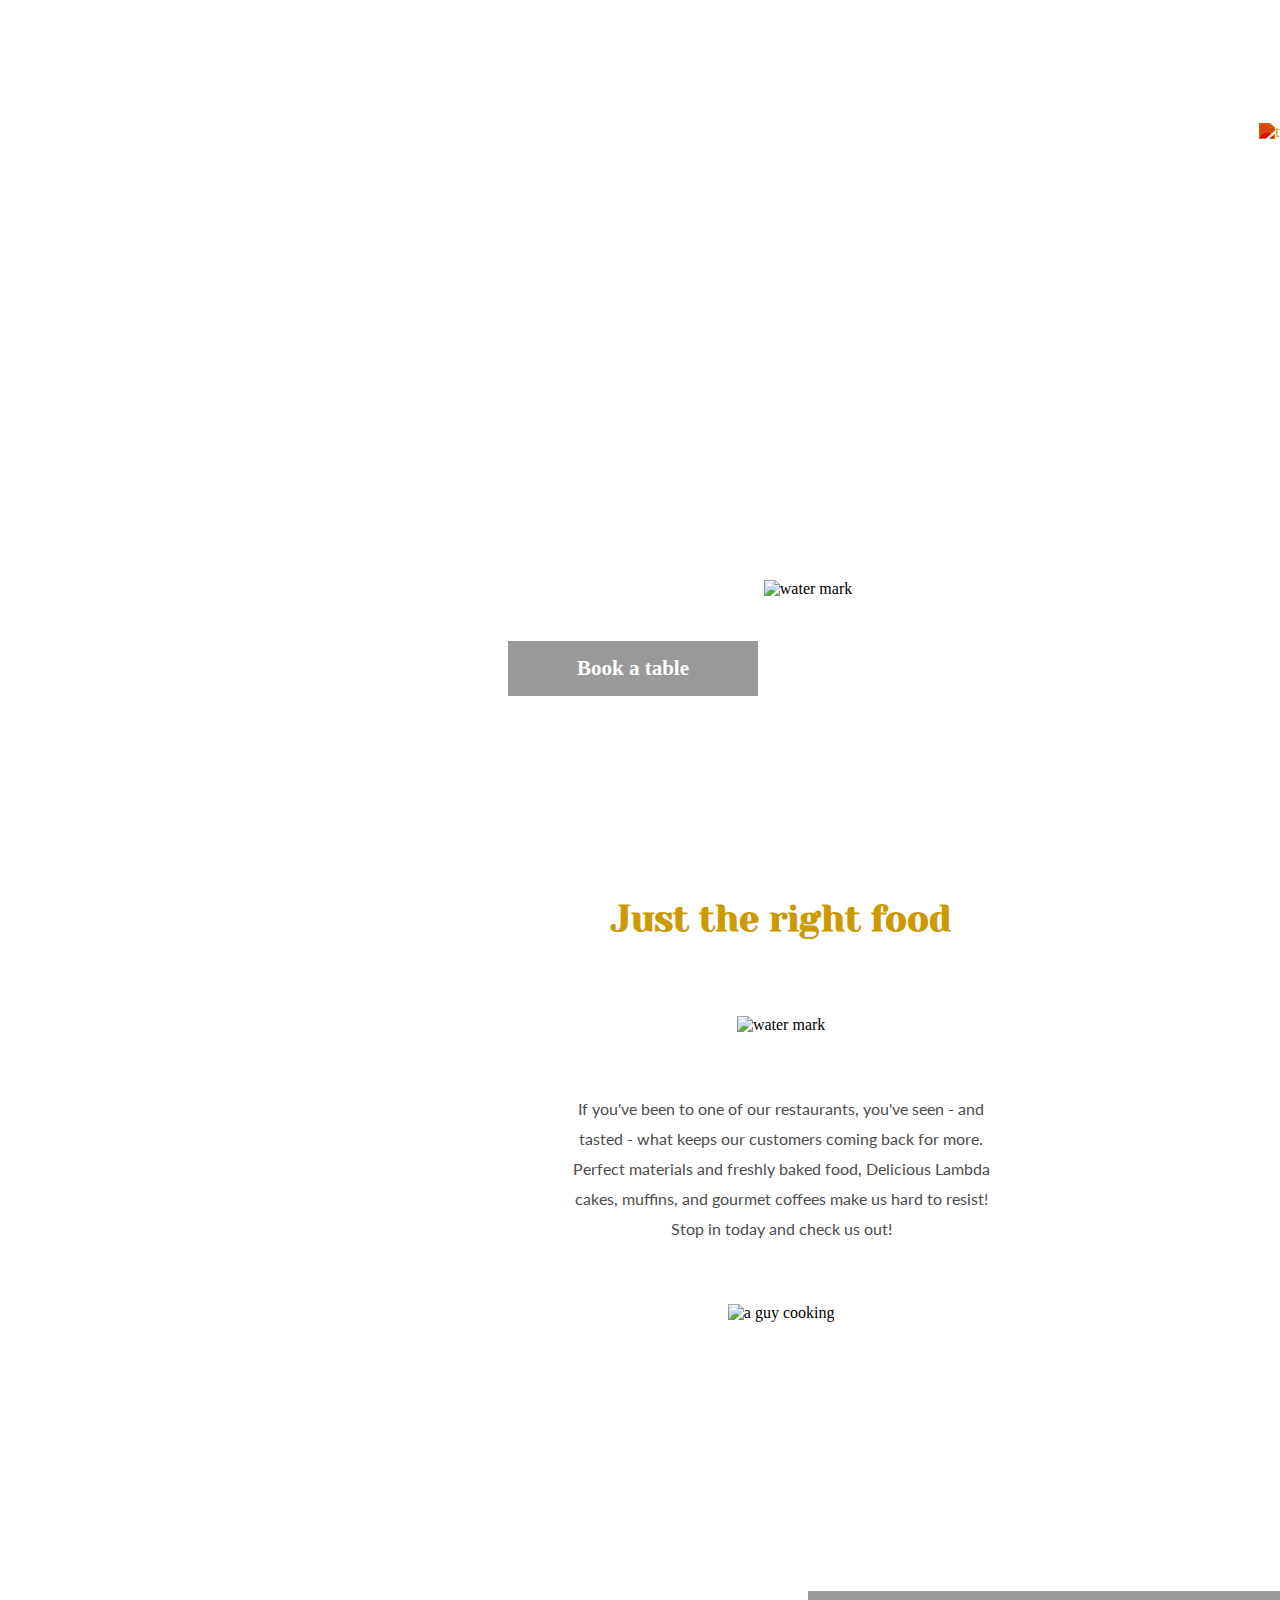
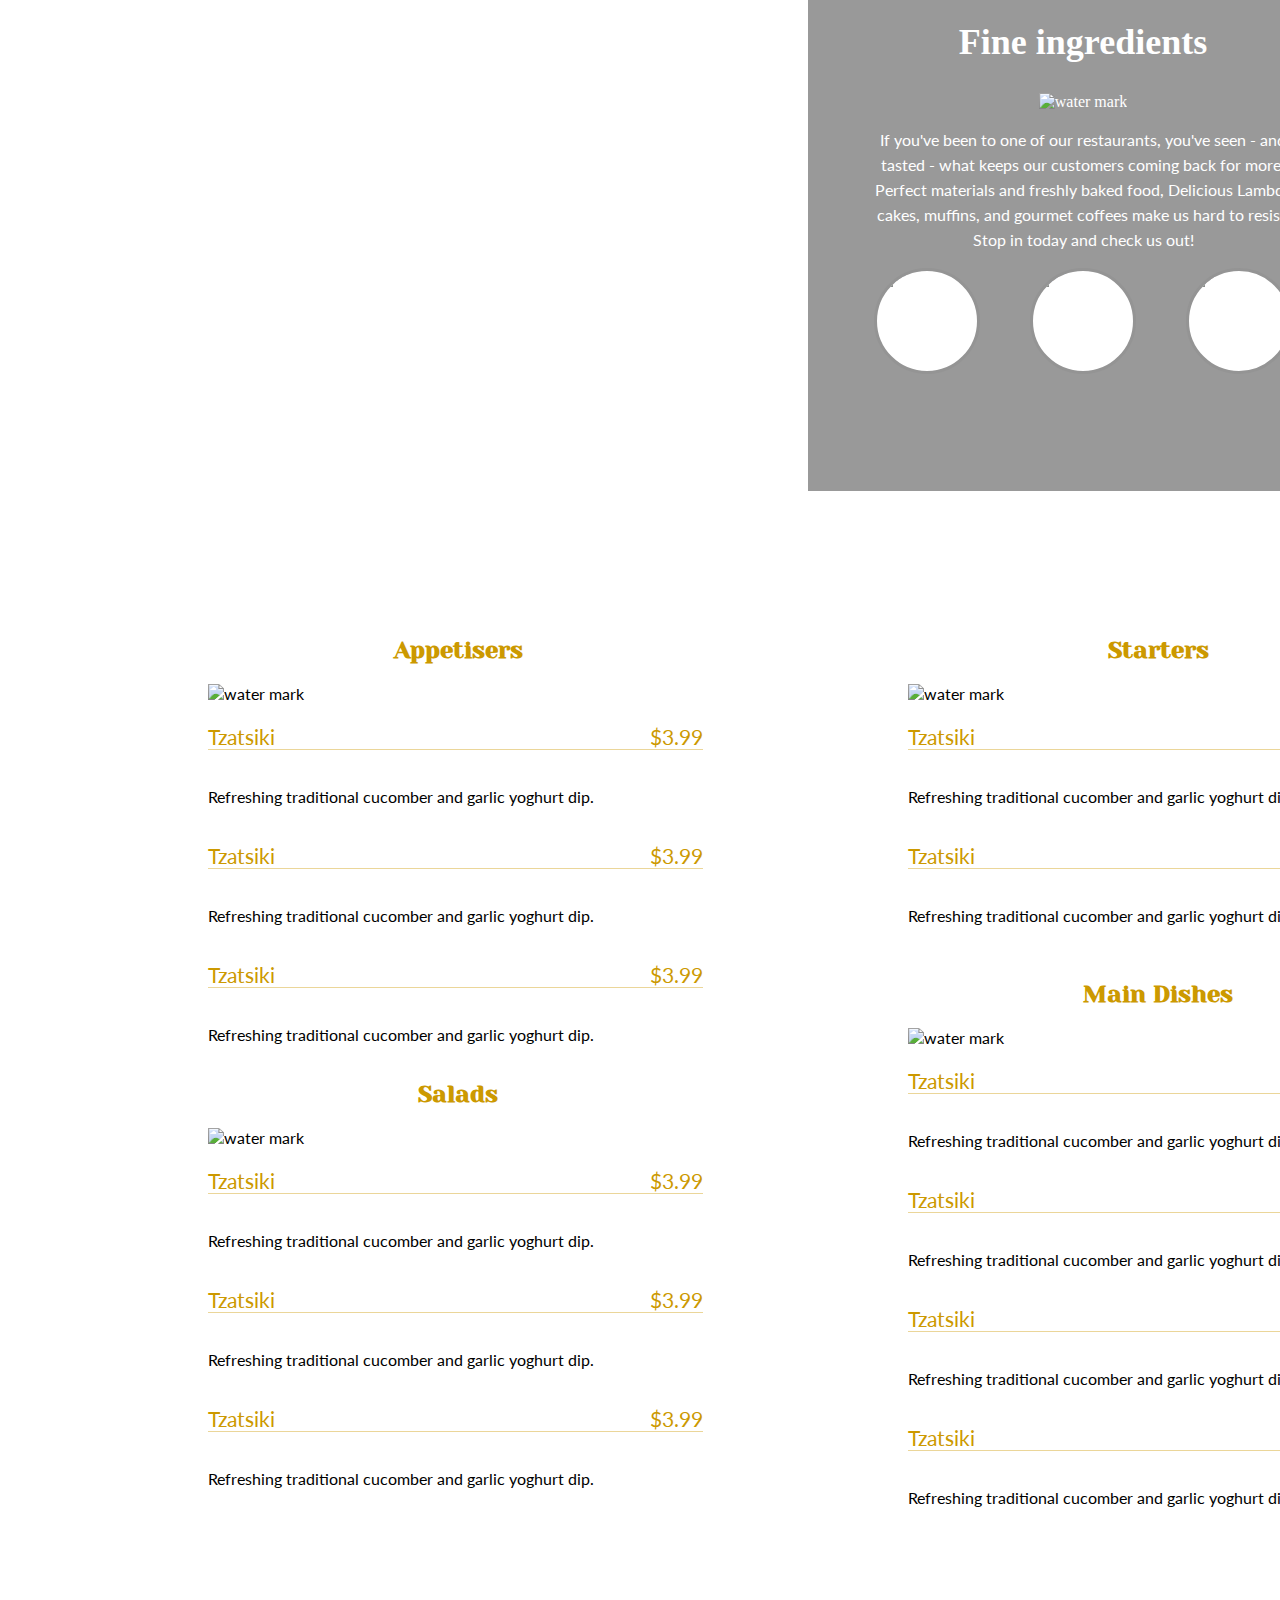
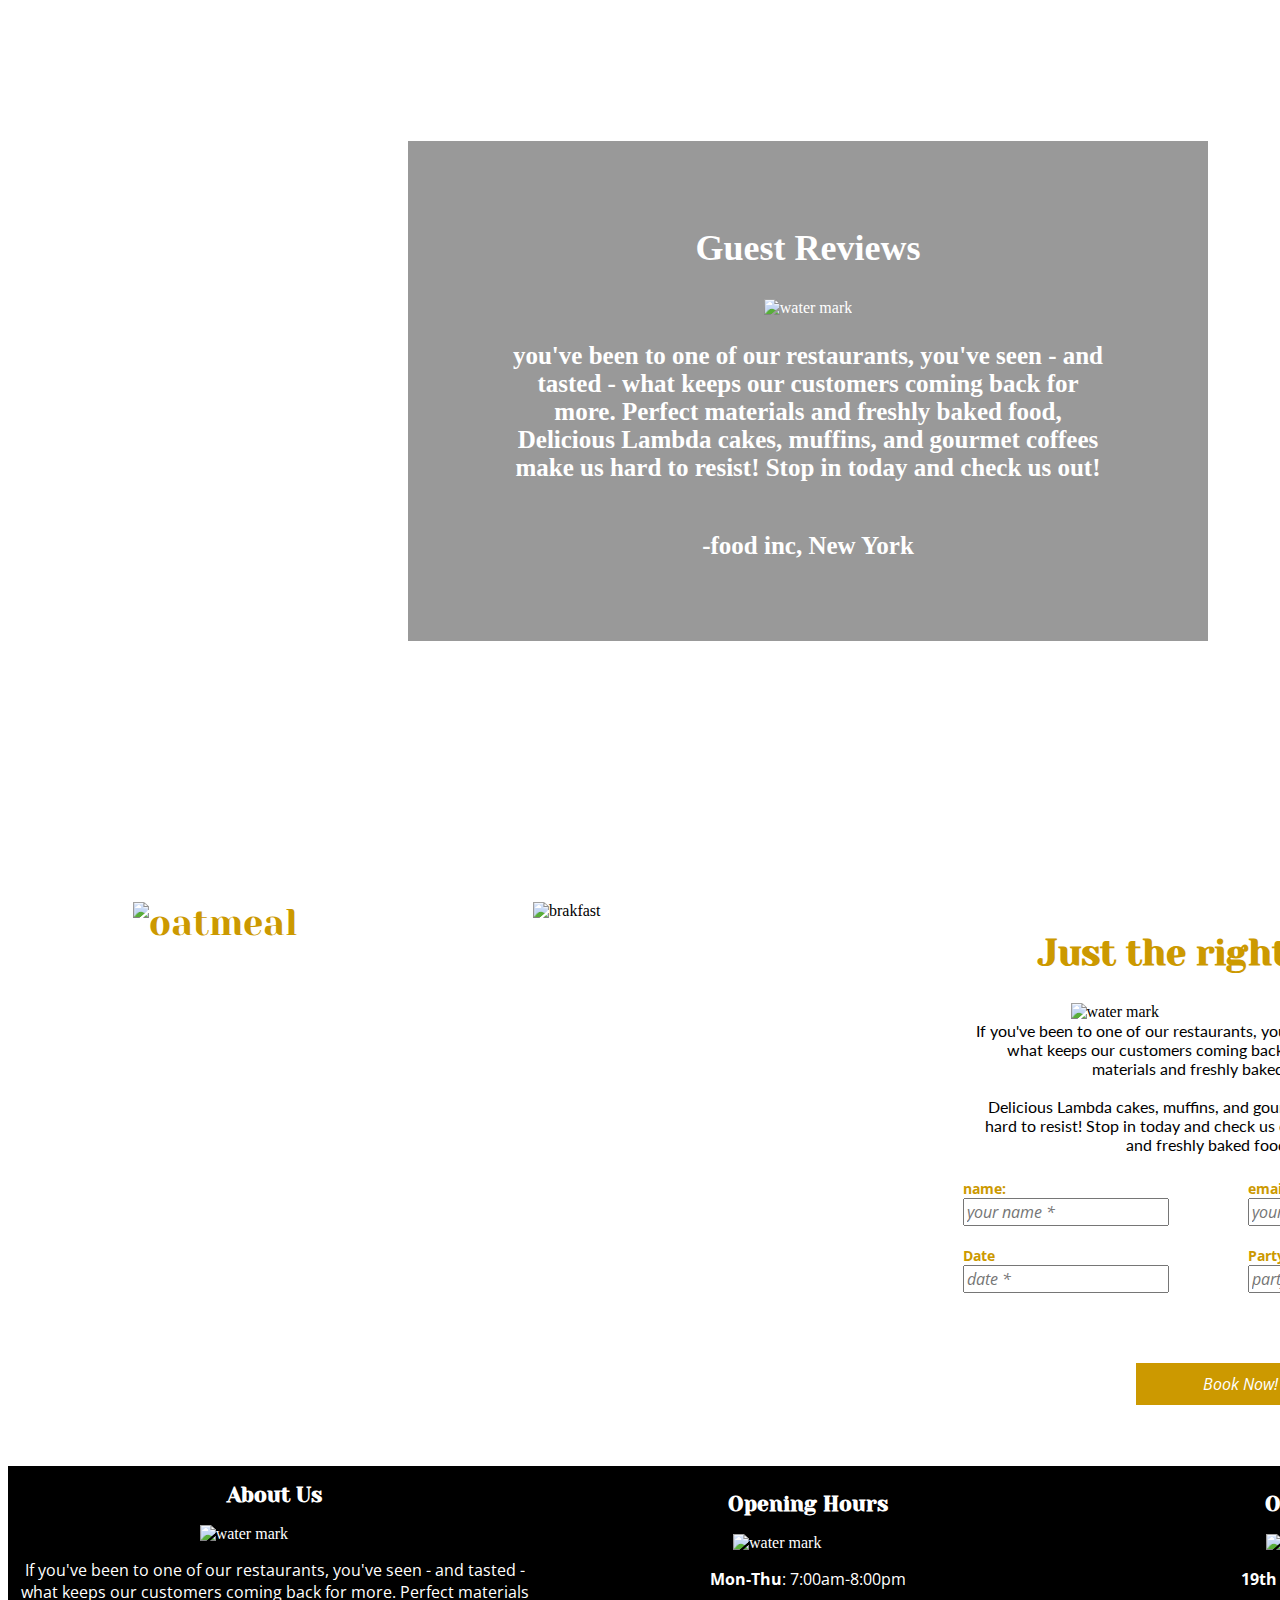
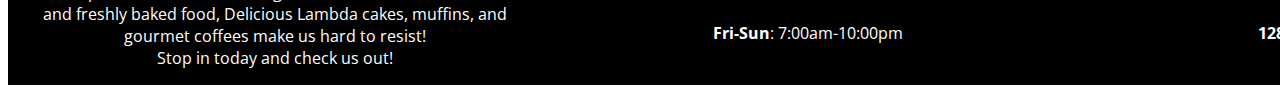
==== commit 68820cec: "restrusted_html+css" ====
--- a/main-structure.html
+++ b/main-structure.html
@@ -1,148 +1,242 @@
 <!DOCTYPE html>
-<html>
-
+<html lang="en"> 
 <head>
-    <title>Our project</title>
-    <link href="pageStyles.css" rel="stylesheet" type="text/css">
+    <meta charset="utf-8"/>
+    <title>Lambda Restaurant</title>
+    <link href="https://fonts.googleapis.com/css2?family=Yeseva+One&display=swap" rel="stylesheet"> 
+    <link href="https://fonts.googleapis.com/css2?family=Gentium+Book+Basic:wght@700&display=swap" rel="stylesheet"> 
+    <link href="https://fonts.googleapis.com/css2?family=Gentium+Book+Basic:wght@700&family=Lato&display=swap" rel="stylesheet">
+    <link href="https://fonts.googleapis.com/css?family=Open+Sans:400,400i,700&display=swap" rel="stylesheet"> 
+    
+    <link rel="stylesheet" type="text/css" href="pageStyles.css">
+
 </head>
-
 <body>
-    <header>
-        <img class="logo" src="E:/РПИ-Фоны-и-др/Logo.png">
-        <nav>
-            <a href="#homeSection">Home</a>
-            <a href="#aboutSection">About</a>
-            <a href="#ingSection">Ingredients</a>
-            <a href="#mnuSection">Menu</a>
-            <a href="#reviewsSection">Reviews</a>
-            <a href="#reservationSection">Reservations</a>
-            <a></a>
-            <a></a>
-        </nav>
-        <section class="promo" id="homeSection">
-            <h1 class="promoHeader">the right ingredirents<br>for the right food</h1>
-            <img class="decoPromo" src="E:/РПИ-Фоны-и-др/Decoration.png">
-            <div>
-                <button class="mSectionButton">Book a table </button>
-                <button class="mSectionButton">See the menu</button>
-            </div>
-        </section><br>
-    </header>
-
-    <main>
-        <section class="about" id="aboutSection">
-            <div class="aboutbg">
-                <div class="aboutdiv">
-                    <h2 class="MenuHeader">Just the right food</h2>
-                    <img class="aboutDivider" src="E:/РПИ-Фоны-и-др/Divider.png">
-                    <p class="UsualTextDark">If you've been to one of our restaurants, you've seen - and
-                        tasted - what keeps our customer coming back for more.
-                        Perfect materials and freshly baked food, delicius Lambda
-                        cakes, muffins, and gourmet coffees make us hard to resist!
-                        Stop on today and check us cut!
-                    </p>
-                    <img class="aboutCook" src="E:/РПИ-Фоны-и-др/cook.png">
+<header class="header">
+<nav >
+    <ul class="navbar-container">
+        <li class="nav-item0"><h1>LAMBDA</h1>
+        <li class="nav-item1"><a href="#">Home</a></li>
+        <li class="nav-item2"><a href="#">About</a></li>
+        <li class="nav-item3"><a href="#">Ingredients</a></li>
+        <li class="nav-item4"><a href="#">Menu</a></li>
+        <li class="nav-item5"><a href="#">Reviews</a></li>
+        <li class="nav-item6"><a href="#">Reservations</a></li>
+        <img src="..\РПИ-Фоны-и-др/images/twitter-brands.svg"  class="nav-item7" alt="twitter">
+        <img src="..\РПИ-Фоны-и-др/images/youtube-brands.svg" class="nav-item8" alt="youtube">
+        <img src="..\РПИ-Фоны-и-др/images/facebook-f-brands.svg" class="nav-item9" alt="facebook">
+    </ul>
+</nav>
+    <div class="landing-page-container">
+    <h2 class="landing-page-item1"> the right ingredients<br> for the right food</h2>
+    <img src="..\РПИ-Фоны-и-др/images/wm-white.png" alt="water mark" class="landing-page-item2">
+    <a href="#"  class="landing-page-item3">Book a table</a>
+    <a href="#" class="landing-page-item4">See the menu</a>
+    </div>
+</header>
+    <section class="right-food-container">
+        <h2 class="right-food-item1">Just the right food</h2>
+        <img src="..\РПИ-Фоны-и-др/images/wm-gold.png" alt="water mark" class="right-food-item2">
+        <p class="right-food-item3">If you've been to one of our restaurants, you've seen - 
+            and tasted - what keeps our customers coming back for more.
+            Perfect materials and freshly baked food, Delicious Lambda
+            cakes, muffins, and gourmet coffees make us hard to resist!<br>
+            Stop in today and check us out!</p>
+        <img src="..\РПИ-Фоны-и-др/images/cook@1X.png" alt="a guy cooking" class="right-food-item4">
+        <img src="..\РПИ-Фоны-и-др/images/dish.png" alt="a dish" class="right-food-item5">
+    </section>
+    <section class="ingredients">
+        <div class="ingredients-container">
+        <div class="ingredients-item0"></div>
+        <h2 class="ingredients-item1">Fine ingredients</h2>
+        <img src="..\РПИ-Фоны-и-др/images/wm-white.png" alt="water mark" class="ingredients-item2">
+        <p class="ingredients-item3">If you've been to one of our restaurants, you've seen - 
+            and tasted - what keeps our customers coming back for more.
+            Perfect materials and freshly baked food, Delicious Lambda
+            cakes, muffins, and gourmet coffees make us hard to resist!
+            Stop in today and check us out!</p>
+        <div class="ingredients-item4">
+            <img class="ingredients-item4-first" src="..\РПИ-Фоны-и-др/images/ingredients-1.jpg" alt="wheat">
+            <img class="ingredients-item4-second" src="..\РПИ-Фоны-и-др/images/ingredients-2.jpg" alt="spices">
+            <img class="ingredients-item4-third" src="..\РПИ-Фоны-и-др/images/ingredients-3.jpg" alt="bread">
+        </div>
+    </div>
+    </section>
+
+    <div class="menu-wrapper">
+    <section class="menu-container">
+        <div class="menu-item1">
+            <h2>Appetisers</h2>
+            <img src="..\РПИ-Фоны-и-др/images/wm-gold.png" alt="water mark" class="water-image">
+            <div class="tzatzyki-box">
+                <p class="first-item">Tzatsiki</p>
+                <p class="second-item">$3.99</p>
+                <p class="third-item">Refreshing traditional cucomber and garlic yoghurt dip.</p>
+            </div>
+            <div class="tzatzyki-box">
+                <p class="first-item">Tzatsiki</p>
+                <p class="second-item">$3.99</p>
+                <p class="third-item">Refreshing traditional cucomber and garlic yoghurt dip.</p>
+            </div>
+
+            <div class="tzatzyki-box">
+                <p class="first-item">Tzatsiki</p>
+                <p class="second-item">$3.99</p>
+                <p class="third-item">Refreshing traditional cucomber and garlic yoghurt dip.</p>
+            </div>
+        </div>
+        <div class="menu-item2">
+            <h2>Salads</h2>
+            <img src="..\РПИ-Фоны-и-др/images/wm-gold.png" alt="water mark" class="water-image">
+            <div class="tzatzyki-box">
+                <p class="first-item">Tzatsiki</p>
+                <p class="second-item">$3.99</p>
+                <p class="third-item">Refreshing traditional cucomber and garlic yoghurt dip.</p>
+            </div>
+            <div class="tzatzyki-box">
+                <p class="first-item">Tzatsiki</p>
+                <p class="second-item">$3.99</p>
+                <p class="third-item">Refreshing traditional cucomber and garlic yoghurt dip.</p>
+            </div>
+            <div class="tzatzyki-box">
+                <p class="first-item">Tzatsiki</p>
+                <p class="second-item">$3.99</p>
+                <p class="third-item">Refreshing traditional cucomber and garlic yoghurt dip.</p>
+            </div>
+        </div>
+        <div class="menu-item3">
+            <h2>Starters</h2>
+
+            <img src="..\РПИ-Фоны-и-др/images/wm-gold.png" alt="water mark" class="water-image">
+            <div class="tzatzyki-box">
+                <p class="first-item">Tzatsiki</p>
+                <p class="second-item">$3.99</p>
+                <p class="third-item">Refreshing traditional cucomber and garlic yoghurt dip.</p>
+            </div>
+            <div class="tzatzyki-box">
+                <p class="first-item">Tzatsiki</p>
+                <p class="second-item">$3.99</p>
+                <p class="third-item">Refreshing traditional cucomber and garlic yoghurt dip.</p>
+            </div>
+        </div>
+        <div class="menu-item4">
+            <h2>Main Dishes</h2>
+
+            <img src="..\РПИ-Фоны-и-др/images/wm-gold.png" alt="water mark" class="water-image">
+            <div class="tzatzyki-box">
+                <p class="first-item">Tzatsiki</p>
+                <p class="second-item">$3.99</p>
+                <p class="third-item">Refreshing traditional cucomber and garlic yoghurt dip.</p>
+            </div>
+
+            <div class="tzatzyki-box">
+                <p class="first-item">Tzatsiki</p>
+                <p class="second-item">$3.99</p>
+                <p class="third-item">Refreshing traditional cucomber and garlic yoghurt dip.</p>
+            </div>
+            
+            <div class="tzatzyki-box">
+                <p class="first-item">Tzatsiki</p>
+                <p class="second-item">$3.99</p>
+                <p class="third-item">Refreshing traditional cucomber and garlic yoghurt dip.</p>
+            </div>
+
+            <div class="tzatzyki-box">
+                <p class="first-item">Tzatsiki</p>
+                <p class="second-item">$3.99</p>
+                <p class="third-item">Refreshing traditional cucomber and garlic yoghurt dip.</p>
+            </div>
+        </div>
+    </div>
+    </section>
+    <section class="guest-reviews">
+        <div class="guest-reviews-container">
+            <h2 class="guest-reviews-item1">Guest Reviews</h2>
+            <img class="guest-reviews-item2"src="images/wm-white.png" alt="water mark">
+            <p class="guest-reviews-item3"> you've been to one of our restaurants, you've seen - 
+                and tasted - what keeps our customers coming back for more.
+                Perfect materials and freshly baked food, Delicious Lambda
+                cakes, muffins, and gourmet coffees make us hard to resist!
+                Stop in today and check us out!</p>
+                <p class="guest-reviews-item3">-food inc, New York</p>
+    </div>
+    </section>
+
+    <section class="right-food-middle-container">
+            <img src="..\РПИ-Фоны-и-др/images/oatmeal1.png" alt="oatmeal" class="right-food-middle-item1">
+            <img src="..\РПИ-Фоны-и-др/images/oatmeal2.png" alt="brakfast" class="right-food-middle-item2">
+        <div class="right-food-middle-items">
+            <h2 class="right-food-middle-item3">Just the right food</h2>
+            <img src="..\РПИ-Фоны-и-др/images/wm-gold.png" alt="water mark" class="right-food-middle-item4">
+            <p class="right-food-middle-item5">If you've been to one of our restaurants, you've seen - 
+                and tasted - what keeps our customers coming back for more.
+                Perfect materials and freshly baked food,</br></br> Delicious Lambda
+                cakes, muffins, and gourmet coffees make us hard to resist!
+                Stop in today and check us out! Perfect materials and freshly baked food,
+            </p>
+            <form class="right-food-middle-item6">
+                <div class="right-food-middle-item6-form1">                                    
+                <label for="first-name">name:</label><br>
+                <input type="text" name="first-name" placeholder="your name *" required>
                 </div>
-                <img class="aboutdish" src="E:/РПИ-Фоны-и-др/dish.png">
-            </div>
-        </section>
-
-        <section class="ingredients" id="ingSection">
-            <div class="ingContent">
-                <h2 class="UsualHeader">Fine ingredients</h2>
-                <img class="deco" src="E:/РПИ-Фоны-и-др/DividerRev.png">
-                <p class="UsualTextLight">
-                    If you've been to one of our restaurants, you've seen - and
-                    tasted - what keeps our customer coming back for more.
-                    Perfect materials and freshly baked food, delicius Lambda
-                    cakes, muffins, and gourmet coffees make us hard to resist!
-                    Stop on today and check us cut!
-                </p>
-                <div class="ingimList">
-                    <img class="ingimage" src="E:/РПИ-Фоны-и-др/ingim1.png">
-                    <img class="ingimage" src="E:/РПИ-Фоны-и-др/ingim2.png">
-                    <img class="ingimage" src="E:/РПИ-Фоны-и-др/ingim3.png">
+                <div class="right-food-middle-item6-form2"> 
+                <label for="email"> email:</label><br>
+                <input type="email" name="email"pattern="^[a-z0-9._%+-]+@[a-z0-9.-]+\.[a-z]{2,4}$" placeholder="your email *" required>
                 </div>
-            </div>            
-        </section>
-
-        <section class="menuSection" id="mnuSection">
-            <div>
-                <section class="appetizers">
-                    <h2 class="MenuHeader">Appetizers</h2>
-                </section>
-                <section class="starters">
-                    <h2 class="MenuHeader">Starters</h2>
-                </section>
-            </div>
-            <div>
-                <section class="salads">
-                    <h2 class="MenuHeader">Salads</h2>
-                </section>
-                <section class="mainDishes">
-                    <h2 class="MenuHeader">Main Dishes</h2>
-                </section>
-            </div>
-        </section>
-
-        <section class="GuestReviews" id="reviewsSection">
-            <section class="innerReview">
-                <h2 class="UsualHeader">Guest Reviews</h2>
-                <img class="deco" src="E:/РПИ-Фоны-и-др/DividerRev.png">
-                <p class="UsualTextLight">If you've been to one of our restaurants, you've seen - and
-                    tasted - what keeps our customer coming back for more.
-                    Perfect materials and freshly baked food, delicius Lambda
-                    cakes, muffins, and gourmet coffees make us hard to resist!
-                    Stop on today and check us cut!
-                </p>
-            </section>
-        </section>        
-
-        <section class="bookFormSection" id="reservationSection">
-            <div class="formdiv">
-                <img class = "bookimg" src="E:/РПИ-Фоны-и-др/bookingIm1.png">
-                <img class = "bookimg" src="E:/РПИ-Фоны-и-др/bookingIm2.png">
-            </div>
-            
-            <div class="formdiv">
-                <h2 class="MenuHeader">Just the right food</h2>
-                <img>
-                <form>
-                    <input type="text">
-                    <input type="text">
-                    <input type="data">
-                    <input type="">
-                    <input type="button" value="Book now!" class="formButton">
-                </form>
-            </div>
-        </section>
-    </main>
+                <div class="right-food-middle-item6-form3"> 
+                <label for="date">Date</label><br>
+                <input type="text" id="date" name="date" placeholder="date *" required>
+                </div>
+                <div class="right-food-middle-item6-form4"> 
+                <label for="party-number">Party number</label><br>
+                <input list="party-number" name="party-number" placeholder="party number">
+                <datalist id="party-number">
+                    <option value="First Party">
+                    <option value="Second Party">
+                    <option value="Third Party">
+                    <option value="Fourth Party">
+                    <option value="Fifth Party">
+                  </datalist>
+            </div>
+            <input type="submit" class="right-food-middle-item7" value="Book Now!">
+            </form> 
+        </div>
+    </section>
 
     <footer>
-        <div class="container">
-            <section class="footersec">
-                <h3>About us</h3>
-                <img class="footerDiv" src="E:/РПИ-Фоны-и-др/footerDiv.png">
-                <p class="ftText">Lambda's new and expanded Chelsea location 
-                                  represents a truly authentic Greek patisserie,
-                                  featuring breakfasts of fresh croissants and
-                                  steaming bowls of cafe.
-                                  Lambda the best restaurant in town.</p>
-            </section>
-
-            <section class="footersec">
-                <h3>Opening hours</h3>
-                <img class="footerDiv" src="E:/РПИ-Фоны-и-др/footerDiv.png">
-                <p class="ftText">text two</p>
-            </section>
-
-            <section class="footersec">
-                <h3>Our Location</h3>
-                <img class="footerDiv" src="E:/РПИ-Фоны-и-др/footerDiv.png">
-                <p class="ftText">text three</p>
-            </section>
+        <div class="about-us">
+            <h2>About Us</h2>
+            <img src="..\РПИ-Фоны-и-др/images/wm-white.png" alt="water mark">
+            <p>If you've been to one of our restaurants, you've seen - 
+                and tasted - what keeps our customers coming back for more.
+                Perfect materials and freshly baked food, Delicious Lambda
+                cakes, muffins, and gourmet coffees make us hard to resist!<br>
+                Stop in today and check us out!</p>
+        </div>
+        <div class="opening-hours">
+            <h2>Opening Hours</h2>
+            <img src="images/wm-white.png" alt="water mark">
+            <p><strong>Mon-Thu</strong>: 7:00am-8:00pm</p>
+            <p><strong>Fri-Sun</strong>: 7:00am-10:00pm</p>
+            <div class="opening-hour-images">
+                <img src="..\РПИ-Фоны-и-др/images/cc-discover-brands.svg">
+                <img src="..\РПИ-Фоны-и-др/images/cc-paypal-brands.svg">
+                <img src="..\РПИ-Фоны-и-др/images/cc-visa-brands.svg">
+                <img src="..\РПИ-Фоны-и-др/images/cc-discover-brands.svg">
+            </div>
+        </div>
+        <div class="our-location">
+            <h2>Our Loacation</h2>
+            <img src="..\РПИ-Фоны-и-др/images/wm-white.png" alt="water mark">
+            <p><strong>19th Paradise Street Sitia</strong></p>
+            <p><strong>128 Meserole Avenue</strong></p>
+            <div class="our-location-images">
+                <img src="..\РПИ-Фоны-и-др/images/facebook-f-brands.svg">
+                <img src="..\РПИ-Фоны-и-др/images/youtube-brands.svg">
+                <img src="..\РПИ-Фоны-и-др/images/twitter-brands.svg">
+                <img src="..\РПИ-Фоны-и-др/images/trello-brands.svg">
+            </div>
         </div>
     </footer>
 </body>
-
 </html>--- a/pageStyles.css
+++ b/pageStyles.css
@@ -1,220 +1,545 @@
-/* потом надо будет отсортировать по местам 
-попробую сбросить стили*/
-
-*{
-    margin:0;
-    padding:0;
-}
-
-.middle {
-    text-align: center;
-}
-
-button.mSectionButton {
-    color: #1c1715;
-    text-align: center;
-}
-
-img.deco {
+body {
+    width: 1600px;
+}
+/* Header */
+
+header {
+    background-image: url(../РПИ-Фоны-и-др/images/BgTop.png);
+    height:750px;
+}
+
+.navbar-container {
+    display: flex;
+    flex-direction: row;
+    justify-content: space-around;
+    align-items: center;
+    list-style-type: none;
+    width: 80%;
+    position: relative;
+    left:150px;
+}
+
+.nav-item0 {
+    font-family: 'Yeseva One', cursive;
+    color: rgba(255,255,255,255);
+    font-size: 46px;
+    flex-basis:550px ;
+}
+
+.nav-item7 {
+    height: 16px;
+    filter: invert(70%) sepia(56%) saturate(4415%) hue-rotate(14deg) brightness(95%) contrast(101%);
+}
+
+.nav-item8 {
+    height: 16px;
+    filter: invert(70%) sepia(56%) saturate(4415%) hue-rotate(14deg) brightness(95%) contrast(101%);
+}
+
+.nav-item9 {
+    height: 16px;
+    filter: invert(70%) sepia(56%) saturate(4415%) hue-rotate(14deg) brightness(95%) contrast(101%);
+}
+
+
+.navbar-container a:visited {
+    text-decoration: none;
+    font-family: 'GentiumBookBasic';
+    font-weight: bold;
+    font-size: 21px;
+    color:rgba(255,255,255,255) ;
+    
+}
+
+a:link {
+    text-decoration: none;
+    font-family: 'GentiumBookBasic';
+    font-weight: bold;
+    font-size: 21px;
+    color: rgba(255,255,255,255);
+}
+
+a:hover {
+    background-color: rgba(204,153,0,0.7);
+} 
+
+/* Landing Page */
+
+.landing-page-container {
+    display:grid;
+    grid-template-columns: 1fr 1fr;
+    grid-template-rows: 300px 1fr 1fr;
+
+}
+.landing-page-item1{
+    grid-column: span 2;
+    font-family: 'Yeseva One', cursive;
+    color: rgba(255,255,255,255);
+    font-size: 90px;
+    align-self: center;
+    justify-self: center;
+    text-align: center;
+}
+.landing-page-item2{
+    grid-column: span 2;
+    align-self: center;
+    justify-self: center;
+
+}
+.landing-page-item3 {
+    font-family: 'Lato';
+    font-size: 18px;
+    color: rgba(255,255,255,255);
+    align-self: center;
+    justify-self: end ;
+    position: relative;
+    left: -50px;
+    top: 25px;
+    background-color: rgba(0, 0, 0, 0.4);
+    border: none;
+    padding: 15px 50px;
+    text-align: center;
+    text-decoration: none;
+    display: inline-block;
+    width: 150px;
+
+}
+.landing-page-item4{
+    font-family: 'Lato';
+    font-size: 18px;
+    color: rgba(255,255,255,255);
+    align-self: center;
+    position: relative;
+    left: 50px;
+    top: 25px;
+    background-color: rgba(255,255,255, 0.3);
+    border: none;
+    padding: 15px 50px;
+    text-align: center;
+    text-decoration: none;
+    display: inline-block;
+    width: 150px;
+
+}
+/* Right food section */
+
+.right-food-container {
+    display: grid;
+    grid-template-columns: 1fr 500px 1fr;
+    grid-template-rows: 100px 1fr 1fr 1fr 1fr 100px;
+    height: 700px;
+    align-items: center;
+    justify-items: center;
+    background-image: url(..\РПИ-Фоны-и-др/images/Section_Background.png);
+}
+
+
+.right-food-item1 {
+    grid-row: 2;
+    grid-column: 2;
+    font-family: 'Yeseva One', cursive;
+    font-size: 36px;
+    color: rgba(204,153,0,255);
+    text-align: center;
+}
+.right-food-item2 {
+    grid-row: 3;
+    grid-column: 2;
+}
+
+.right-food-item3 {
+    grid-column: 2;
+    grid-row: 4;
+    font-family: Lato;
+    font-size: 16px;
+    width: 90%;
+    color: rgba(76,76,76,255);
+    border: 30px;
+    line-height: 30px;
+    text-align: center;
+}
+
+.right-food-item4{
+    grid-row: 5;
+    grid-column: 2;
+}
+
+.right-food-item5 {
+    grid-column: -1;
+    grid-row: 1/-1;
+    align-self: start;
+    justify-self: start;
+    position: relative;
+    right: 150px;
+}
+
+/* Ingrediedts-section */
+
+.ingredients {
+    background-image: url(../РПИ-Фоны-и-др/images/BgIng.png);
+    display: grid;
+    grid-template-columns: 50% 550px 1fr;
+    grid-template-rows: 1fr 500px 1fr;
+    height:750px;
+
+}
+
+.ingredients-container {
+    grid-column: 2;
+    grid-row: 2;
+    display: flex;
+    flex-direction: column;
+    background-color: rgba(0,0,0,0.4);
+    color: white;
+    align-items: center ;
+
+}
+
+.ingredients-item1 {
+    font-family: 'YesevaOne';
+    font-size: 	36px;
+    color: rgba(255,255,255,255);
+}
+
+.ingredients-item3{
+    font-family: 'Lato';
+    font-size: 	16px;
+    color: rgba(255,255,255,255);
+    width: 80%;
+    line-height: 25px;
+    text-align: center;
+}
+
+.ingredients-item4{
+    display: flex;
+    justify-content: space-around;
+
+}
+
+.ingredients-item4 img {
+    background-color: #FFFFFF;
+    height: 100px;
+    border-radius:50%;
+    width: 100px;
+    border: 3px solid #949494;
+}
+
+.ingredients-item4-first{
+    position: relative;
+    left: -50px;
+}
+
+.ingredients-item4-third{
+    position: relative;
+    left: 50px;
+}
+
+/* Menu section */
+
+.menu-container {
+    display: grid;
+    grid-template-rows: 100px 1fr 1fr 100px;
+    grid-template-columns: 1fr 500px 1fr 500px 1fr;
+    font-family: 'Lato', sans-serif;
+    background-image: url(../РПИ-Фоны-и-др/images/Section_Background_2.png);
+    height: 1000px;
+}
+
+.menu-item1{
+    grid-row: 2;
+    grid-column: 2;
+    position: relative;
+    top: -100px;
+}
+
+.menu-item2 {
+    grid-row: 3;
+    grid-column: 2;
+    position: relative;
+    top: -100px;
+}
+
+.menu-item3 {
+    grid-column: 4;
+    grid-row: 2;
+    position: relative;
+    top: -100px;
+}
+
+.menu-item4 {
+    grid-column: 4;
+    grid-row: 3;
+    position: relative;
+    top: -200px;
+}
+
+.menu-container h2 {
+    text-align: center;
+    font-family: 'Yeseva One', cursive;
+    font-style: 36px;
+    color: rgba(204,153,0,255);
+}
+
+.tzatzyki-box {
+    display: flex;
+    flex-wrap: wrap;
+    font-family: 'Lato', italic;
+
+}
+
+.water-image {
+    display: block;
+    margin-left: auto;
+    margin-right: auto 
+}
+
+.first-item {
+    width: 33%;
+    font-size: 21px;
+    text-align: left;
+    color: rgba(204,153,0,255);
+
+    border-bottom: 1px inset rgba(204,153,0,0.4);
+}
+.second-item {
+    width: 66%;
+    font-size: 21px;
+    text-align: end;
+
+    color: rgba(204,153,0,255);
+    border-bottom: 1px inset rgba(204,153,0,0.4);
+}
+
+.third-item{
+    font-size: 16px;
+}
+/* Guest Reviews */
+
+.guest-reviews {
+    background-image: url(../РПИ-Фоны-и-др/images/BgIng.png);
+    height: 750px;
+    display: grid;
+    grid-template-columns:1fr 800px 1fr;
+    grid-template-rows:  1fr 500px 1fr;
+}
+
+
+.guest-reviews-container {
+    grid-row: 2;
+    grid-column: 2;
+    align-items: center;
+    justify-content: center;
+    background-color: rgba(0,0,0,0.4);
+    color: white;
+    display: flex;
+    flex-direction: column;
+}
+
+.guest-reviews-item1{
+    font-family: 'YesevaOne';
+    font-size: 36px;
+    color: rgba(255,255,255,255);
+}
+
+.guest-reviews-item3{
+    font-family: 'Gentium Book Basic', serif;
+    font-weight: bold;
+    font-size: 25px;
+    color: rgba(255,255,255,255);
+    width: 75%;
+    text-align: center;
+}
+
+/* Second right food */
+
+.right-food-middle-container {
+    display: grid;
+    grid-template-columns: 1fr 25% 25% 550px 1fr;
+    grid-template-rows:1f 550px 1fr;
+    height: 700px;
+    align-content: center;
+    justify-content: center;
+    background-image: url(../РПИ-Фоны-и-др/images/Section_Background.png);
+}
+
+.right-food-middle-item1{
+    grid-column: 2;
+    grid-row: 2;
+    font-family: 'Yeseva One', cursive;
+    font-size: 36px;
+    color: rgba(204,153,0,255);
+}
+
+.right-food-middle-item2 {
+    grid-column: 3;
+    grid-row: 2;
+}
+
+.right-food-middle-item3 {
+    font-family: 'Yeseva One', cursive;
+    font-size: 36px;
+    color: rgba(204,153,0,255);
+    text-align: center;
+    align-self: start;
+}
+
+.right-food-middle-item4 {
     display: block;
     margin-left: auto;
     margin-right: auto;
-}
-
-h1.promoHeader {
-    color: #f5f5f5;
-    text-align: center;
-    font-family: 'YesevaOne';
-    font-size: 4em;
-}
-
-img.decoPromo {
-    size: 100%;
-    margin-left: 40%;
-}
-
-section.promo div {
-    width: 100%;
-}
-
-h2.UsualHeader {
-    color: #ffffff;
-    text-align: center;
-}
-
-h2.MenuHeader {
-    color: #cc9900;
-    text-align: center;
-}
-
-header {
-    background-image: url("E:/РПИ-Фоны-и-др/Bg.png");
-    background-size: 100%;
-    width: 100%;
-    height: 0.33%;
-}
-
-section.about {
-    background-image: url("E:/РПИ-Фоны-и-др/background.png");
-    width: 100%;
-}
-
-section.GuestReviews {
-    display: flex;
-    width: 100%;
-    background-image: url("E:/РПИ-Фоны-и-др/bgRev.png");
-    background-size: 100%;
-    background-repeat: no-repeat;
-    height: 400px;
-}
-
-div.aboutbg {
-    background-image: url("E:/РПИ-Фоны-и-др/pattern.png");
-}
-
-div.aboutdiv {
+    width: 50%;
+}
+
+.right-food-middle-item5 {
+    font-family: 'Lato';
+    font-size: 16px;
+    width:85%;
+    margin: 0 auto;
+    text-align: center;
+}
+
+.right-food-middle-item6 {
+    display: grid;
+    grid-template-columns: 1fr 1fr;
+    grid-template-rows: 1fr 1fr;
+    align-content: center;
+    align-items: center;
+    justify-content: center;
+    justify-items: center;
+    grid-gap:20px;
+    position: relative;
+    top: 25px;
+}
+
+.right-food-middle-item6 label {
+    font-family: 'Open Sans', sans-serif;
+    font-weight: bold;
+    color: rgba(204,153,0,255);
+    font-size: 14px;
+}
+
+.right-food-middle-item6 input {
+    font-family: 'Open Sans', sans-serif;
+    font-style: italic;
+    font-size: 16px;
+}
+
+.right-food-middle-item6-form1 {
+    grid-row: 1;
+    grid-column: 1;
+}
+
+.right-food-middle-item6-form2 {
+    grid-row: 1;
+    grid-column: 2;
+}
+
+.right-food-middle-item6-form3{
+    grid-row: 2;
+    grid-column: 1;
+}
+
+.right-food-middle-item6-form4 {
+    grid-row: 2;
+    grid-column: 2;
+}
+
+.right-food-middle-item7 {
+    position: relative;
+    top: 50px;
+    left: 175px;
+    font-family: 'Open Sans', sans-serif;
+    font-size: 16px;
+    color: rgba(255,255,255,255);
+    background-color: rgba(204,153,0,255);
+    border: none;
+    padding: 10px 67px;
+    text-align: center;
+    text-decoration: none;
     display: inline-block;
-    width: 50%;
-}
-
-section.innerReview {
-    text-align: center;
-    width: 48.125%;
-    height: 73.48%;
-    margin: 6.25% 25.9375% 6.25% 25.9375%;
-    /* padding-top:6.25%;
-    padding-bottom: 6.25%;
-    padding-left:25.9375%;
-    padding-right: 25.9375%;*/
-    background-image: url("E:/РПИ-Фоны-и-др/bgrevText.png");
-    background-repeat: no-repeat;
-    background-position: center;
-    /* background-size: 48.125% 73.48% ;*/
-}
-
-p.UsualTextDark {
-    font-size: 1.0em;
-    text-align: center;
-    color: #000;
-    font-family: 'Lato Regular';
-}
-
-p.UsualTextLight {
-    font-size: 1.0em;
-    text-align: center;
-    color: #f0f0f0;
-    padding-left: 3%;
-    padding-right: 3%;
-    font-family: 'Lato Regular';
-}
-
-img.aboutdish {
-    display: inline-block;
-    width: 40%;
-}
-
-img.aboutCook {
-    width: 20%;
-    margin-left: 43%;
-}
-
-img.logo {
-    width: 5%;
-}
-
-a {
-    display: inline-block;
-    color: #fff;
-    text-align: center;
-    font-family: 'GentiumBookBasic Gold';
-    font-style: normal;
-    font-weight: 100;
-    font-size: 1.3em;
-}
-
-br {
-    height: 0%;
-}
+}
+
+.right-food-middle-items {
+    grid-row: 2;
+    grid-column: 4;
+}
+
+/* footer */
+
+
 
 footer {
-    background-color: #191919;
-    display:flex;
-}
-
-section.footersec {
-    width: 23.125%;
-    height: 68.125%;
-    padding: 3.25% 0.9375% 3.125% 0.9375%;
-    text-align: center;  
-    /*надо сделать выравнивание по высоте, чтобы заголовки были на одном уровне*/
-    display: inline-block;
-}
-
-div.container {
-    text-align: center;
-}
-
-img.footerDiv {
-    width: 62.16%;
-}
-
-p.ftText {
-    font-family: 'OpenSans';
+    display: grid;
+    grid-template-columns: 1fr 1fr 1fr;
+    grid-row: 2;
+    grid-column: 2;
+    justify-items: center;
+    align-items: center;
+    background-color: #000000;
+    color:  white;
+}
+
+footer h2 {
+    font-family: 'Yeseva One', cursive;
+    font-size: 21px;
+    color: white;
+    text-align: center;
+}
+
+footer img {
+    width: 150px;
+    display: block;
+    margin-left: auto;
+    margin-right: auto;
+}
+
+footer p {
+    font-family: 'Open Sans', sans-serif;
     font-size: 16px;
-    color: #fff;
-}
-
-h3 {
-    color: #fff;
-    font-family: 'YesevaOne';
-    font-size: 21px;
-}
-
-img.bookimg {
-    padding-top: 10%;
-    padding-left: 5%;
-    width: 20%;
-}
-
-div.formdiv {
-    display: inline-block;
-    width: 49%;
-    margin: 0%;
-}
-
-img.aboutDivider {
-    text-align: center;
-    width: 30%;
-    margin-left: 35%;
-}
-
-div.ingimList {
-    padding-left: 25%;
-    width: 50%;
-}
-
-img.ingimage {
-    width: 32%;
-    display: inline-block;
-}
-
-section.ingredients {
-    display: flex;
-    background-image: url("E:/РПИ-Фоны-и-др/ingbg.png");
-    background-repeat: no-repeat;
-    /* height: 116.46%;  не считает*/
-    /*next time make it with %*/
-}
-
-div.ingContent {
-    display:block;
-    width: 35.625%;
-    height: 73.48%;
-    margin: 6.25% 13.4375% 6.25% 50.8125%;
-    background-image: url("E:/РПИ-Фоны-и-др/bgrevText.png");
-}
-
-section.bookFormSection {
-    background-image: url("E:/РПИ-Фоны-и-др/pattern.png");
-    background-color: #f5f5f5;
+
+    text-align: center;
+}
+
+.about-us {
+    display: flex;
+    flex-direction: column;
+    grid-column: 1;
+}
+
+.opening-hours {
+    display: flex;
+    flex-direction: column;
+    grid-column: 2;
+}
+
+.our-location{
+    display: flex;
+    flex-direction: column;
+    grid-column: 3;   
+}
+
+.opening-hour-images {
+    display: flex;
+    justify-content:space-around;
+    width: 150px;
+    position: relative;
+    left:25px;
+}
+
+.opening-hour-images img {
+    height: 16px;
+    filter: invert(100%) sepia(0%) saturate(0%) hue-rotate(326deg) brightness(100%) contrast(105%);
+}
+
+.our-location-images {
+    display: flex;
+    justify-content:space-around;
+    width: 100px;
+    position: relative;
+    left:50px;
+}
+
+.our-location-images img {
+    height: 16px;
+    filter: invert(100%) sepia(0%) saturate(0%) hue-rotate(326deg) brightness(100%) contrast(105%);
 }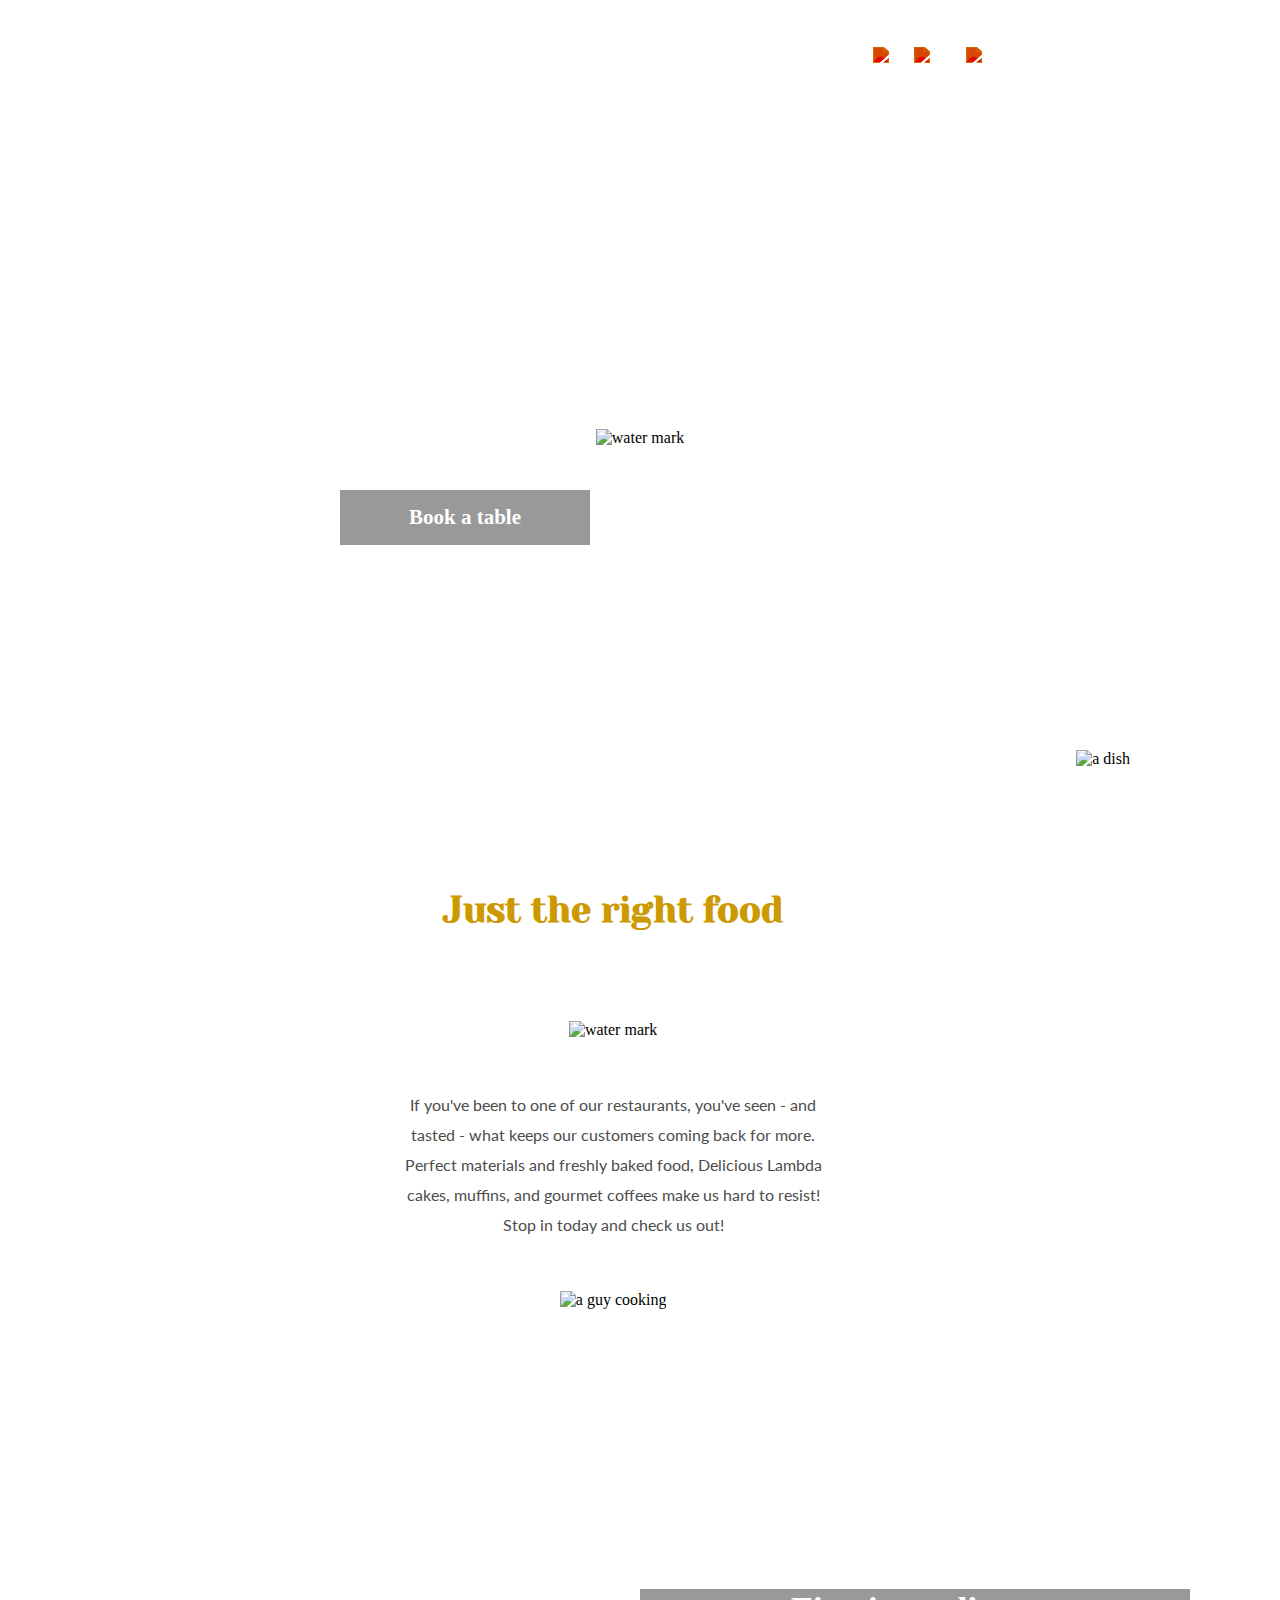
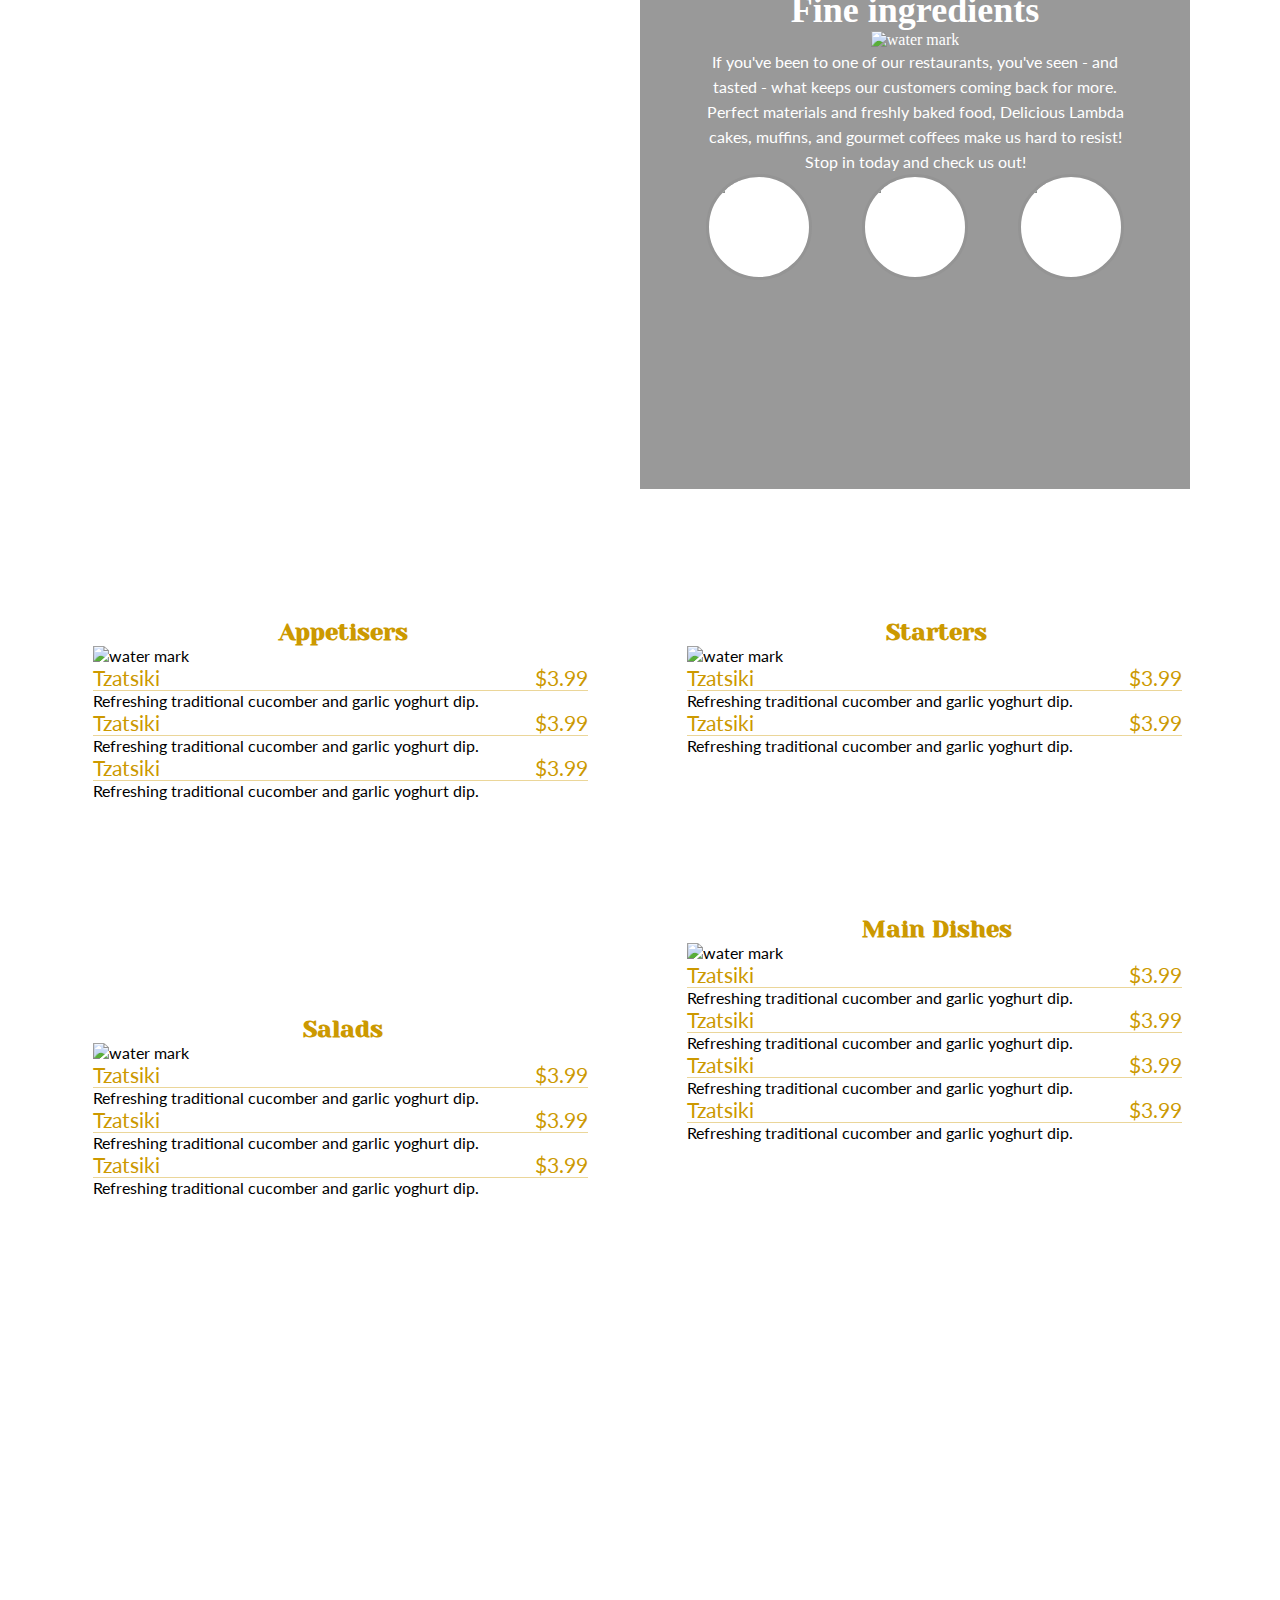
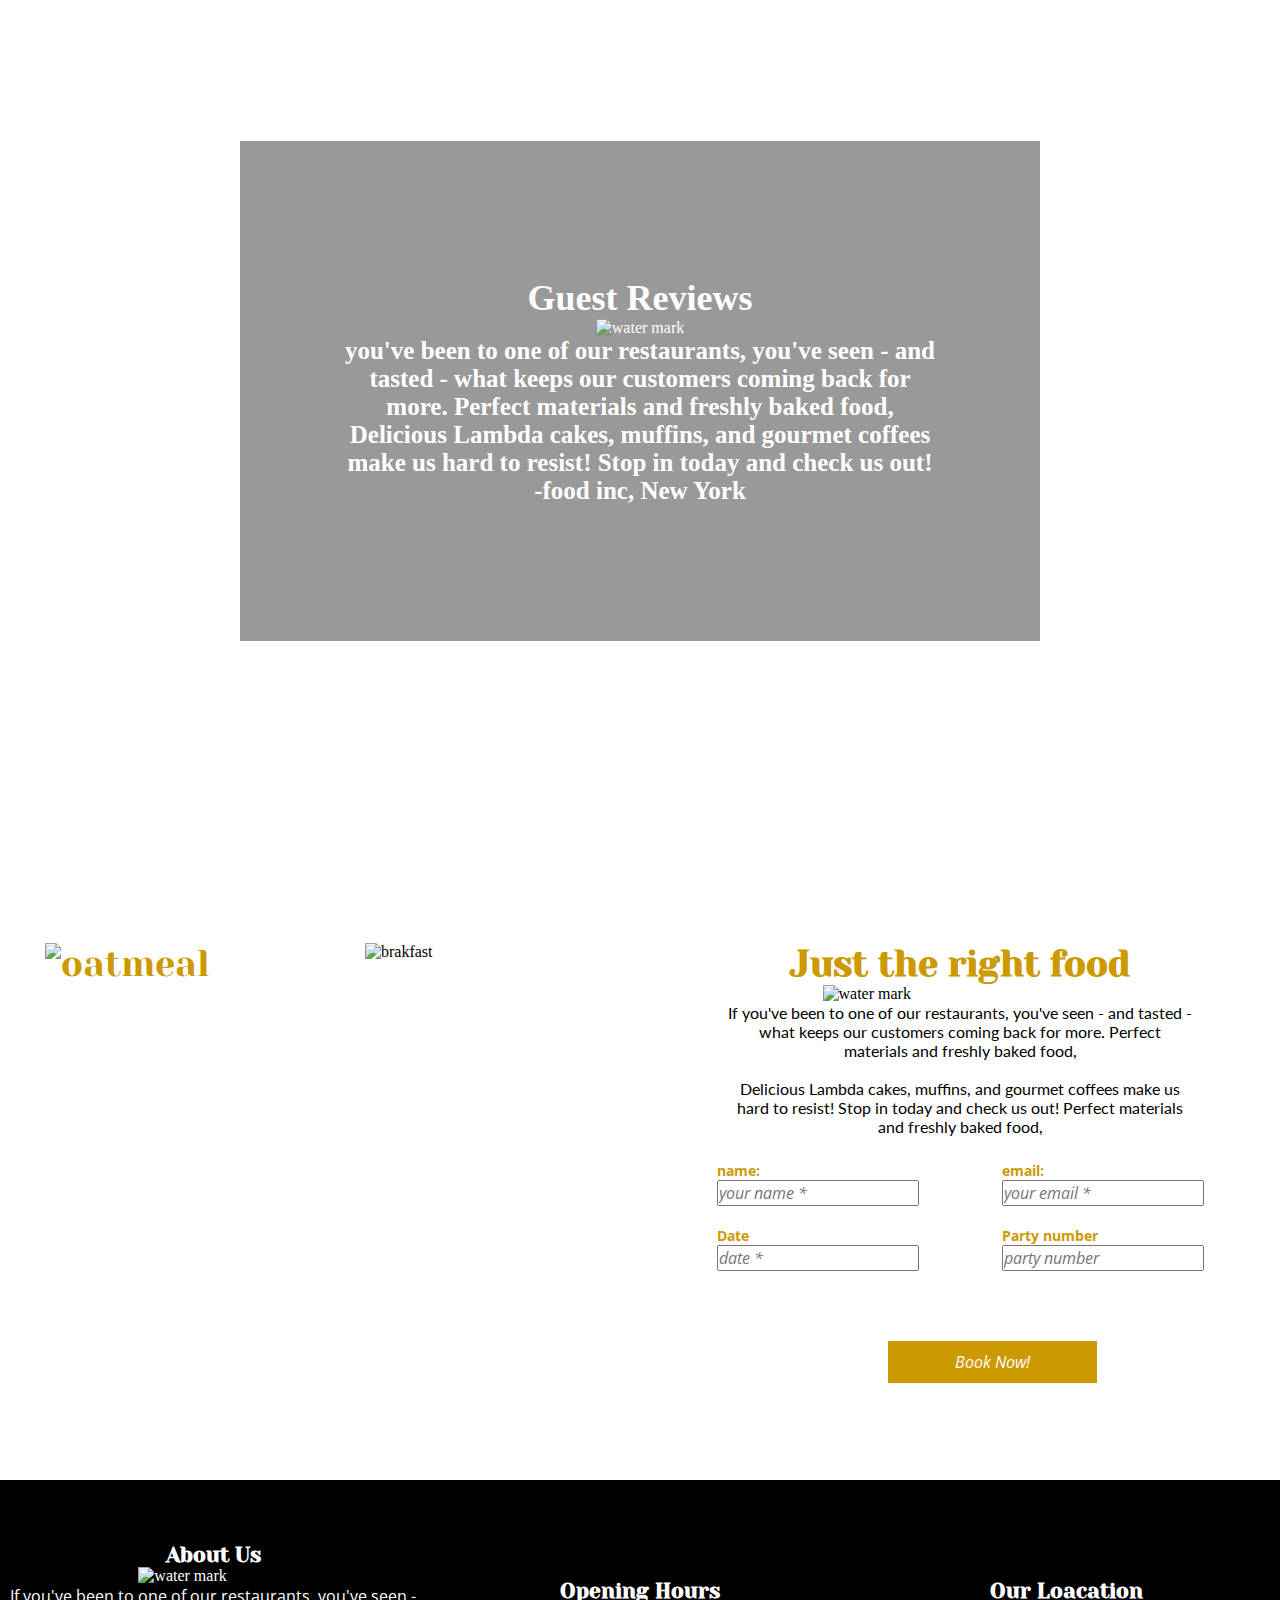
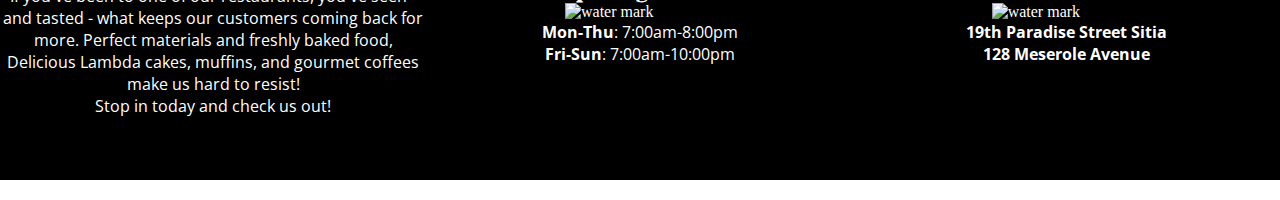
==== commit 84647dbc: "no_margins+header" ====
--- a/main-structure.html
+++ b/main-structure.html
@@ -1,213 +1,234 @@
 <!DOCTYPE html>
-<html lang="en"> 
+<html lang="en">
+
 <head>
-    <meta charset="utf-8"/>
+    <meta charset="utf-8" />
     <title>Lambda Restaurant</title>
-    <link href="https://fonts.googleapis.com/css2?family=Yeseva+One&display=swap" rel="stylesheet"> 
-    <link href="https://fonts.googleapis.com/css2?family=Gentium+Book+Basic:wght@700&display=swap" rel="stylesheet"> 
+    <link href="https://fonts.googleapis.com/css2?family=Yeseva+One&display=swap" rel="stylesheet">
+    <link href="https://fonts.googleapis.com/css2?family=Gentium+Book+Basic:wght@700&display=swap" rel="stylesheet">
     <link href="https://fonts.googleapis.com/css2?family=Gentium+Book+Basic:wght@700&family=Lato&display=swap" rel="stylesheet">
-    <link href="https://fonts.googleapis.com/css?family=Open+Sans:400,400i,700&display=swap" rel="stylesheet"> 
-    
+    <link href="https://fonts.googleapis.com/css?family=Open+Sans:400,400i,700&display=swap" rel="stylesheet">
+
     <link rel="stylesheet" type="text/css" href="pageStyles.css">
 
 </head>
+
 <body>
-<header class="header">
-<nav >
-    <ul class="navbar-container">
-        <li class="nav-item0"><h1>LAMBDA</h1>
-        <li class="nav-item1"><a href="#">Home</a></li>
-        <li class="nav-item2"><a href="#">About</a></li>
-        <li class="nav-item3"><a href="#">Ingredients</a></li>
-        <li class="nav-item4"><a href="#">Menu</a></li>
-        <li class="nav-item5"><a href="#">Reviews</a></li>
-        <li class="nav-item6"><a href="#">Reservations</a></li>
-        <img src="..\РПИ-Фоны-и-др/images/twitter-brands.svg"  class="nav-item7" alt="twitter">
-        <img src="..\РПИ-Фоны-и-др/images/youtube-brands.svg" class="nav-item8" alt="youtube">
-        <img src="..\РПИ-Фоны-и-др/images/facebook-f-brands.svg" class="nav-item9" alt="facebook">
-    </ul>
-</nav>
-    <div class="landing-page-container">
-    <h2 class="landing-page-item1"> the right ingredients<br> for the right food</h2>
-    <img src="..\РПИ-Фоны-и-др/images/wm-white.png" alt="water mark" class="landing-page-item2">
-    <a href="#"  class="landing-page-item3">Book a table</a>
-    <a href="#" class="landing-page-item4">See the menu</a>
-    </div>
-</header>
+    <header class="header">
+        <nav>
+            <ul class="navbar-container">
+                <li class="nav-item0">
+                    <h1>LAMBDA</h1></li>
+                <li class="nav-item1"><a href="#">Home</a></li>
+                <li class="nav-item2"><a href="#">About</a></li>
+                <li class="nav-item3"><a href="#">Ingredients</a></li>
+                <li class="nav-item4"><a href="#">Menu</a></li>
+                <li class="nav-item5"><a href="#">Reviews</a></li>
+                <li class="nav-item6"><a href="#">Reservations</a></li>
+                <img src="../web_page_lab_one_var_one\РПИ-Фоны-и-др/images/twitter-brands.svg" class="nav-item7"
+                    alt="twitter">
+                <img src="../web_page_lab_one_var_one\РПИ-Фоны-и-др/images/youtube-brands.svg" class="nav-item8"
+                    alt="youtube">
+                <img src="../web_page_lab_one_var_one\РПИ-Фоны-и-др/images/facebook-f-brands.svg" class="nav-item9"
+                    alt="facebook">
+            </ul>
+        </nav>
+        <div class="landing-page-container">
+            <h2 class="landing-page-item1"> the right ingredients<br> for the right food</h2>
+            <img src="../web_page_lab_one_var_one\РПИ-Фоны-и-др/images/wm-white.png" alt="water mark"
+                class="landing-page-item2">
+            <a href="#" class="landing-page-item3">Book a table</a>
+            <a href="#" class="landing-page-item4">See the menu</a>
+        </div>
+    </header>
     <section class="right-food-container">
         <h2 class="right-food-item1">Just the right food</h2>
-        <img src="..\РПИ-Фоны-и-др/images/wm-gold.png" alt="water mark" class="right-food-item2">
-        <p class="right-food-item3">If you've been to one of our restaurants, you've seen - 
+        <img src="../web_page_lab_one_var_one\РПИ-Фоны-и-др/images/wm-gold.png" alt="water mark"
+            class="right-food-item2">
+        <p class="right-food-item3">If you've been to one of our restaurants, you've seen -
             and tasted - what keeps our customers coming back for more.
             Perfect materials and freshly baked food, Delicious Lambda
             cakes, muffins, and gourmet coffees make us hard to resist!<br>
             Stop in today and check us out!</p>
-        <img src="..\РПИ-Фоны-и-др/images/cook@1X.png" alt="a guy cooking" class="right-food-item4">
-        <img src="..\РПИ-Фоны-и-др/images/dish.png" alt="a dish" class="right-food-item5">
+        <img src="../web_page_lab_one_var_one\РПИ-Фоны-и-др/images/cook@1X.png" alt="a guy cooking"
+            class="right-food-item4">
+        <img src="../web_page_lab_one_var_one\РПИ-Фоны-и-др/images/dish.png" alt="a dish" class="right-food-item5">
     </section>
     <section class="ingredients">
         <div class="ingredients-container">
-        <div class="ingredients-item0"></div>
-        <h2 class="ingredients-item1">Fine ingredients</h2>
-        <img src="..\РПИ-Фоны-и-др/images/wm-white.png" alt="water mark" class="ingredients-item2">
-        <p class="ingredients-item3">If you've been to one of our restaurants, you've seen - 
-            and tasted - what keeps our customers coming back for more.
-            Perfect materials and freshly baked food, Delicious Lambda
-            cakes, muffins, and gourmet coffees make us hard to resist!
-            Stop in today and check us out!</p>
-        <div class="ingredients-item4">
-            <img class="ingredients-item4-first" src="..\РПИ-Фоны-и-др/images/ingredients-1.jpg" alt="wheat">
-            <img class="ingredients-item4-second" src="..\РПИ-Фоны-и-др/images/ingredients-2.jpg" alt="spices">
-            <img class="ingredients-item4-third" src="..\РПИ-Фоны-и-др/images/ingredients-3.jpg" alt="bread">
-        </div>
-    </div>
+            <div class="ingredients-item0"></div>
+            <h2 class="ingredients-item1">Fine ingredients</h2>
+            <img src="../web_page_lab_one_var_one\РПИ-Фоны-и-др/images/wm-white.png" alt="water mark"
+                class="ingredients-item2">
+            <p class="ingredients-item3">If you've been to one of our restaurants, you've seen -
+                and tasted - what keeps our customers coming back for more.
+                Perfect materials and freshly baked food, Delicious Lambda
+                cakes, muffins, and gourmet coffees make us hard to resist!
+                Stop in today and check us out!</p>
+            <div class="ingredients-item4">
+                <img class="ingredients-item4-first"
+                    src="../web_page_lab_one_var_one\РПИ-Фоны-и-др/images/ingredients-1.jpg" alt="wheat">
+                <img class="ingredients-item4-second"
+                    src="../web_page_lab_one_var_one\РПИ-Фоны-и-др/images/ingredients-2.jpg" alt="spices">
+                <img class="ingredients-item4-third"
+                    src="../web_page_lab_one_var_one\РПИ-Фоны-и-др/images/ingredients-3.jpg" alt="bread">
+            </div>
+        </div>
     </section>
 
     <div class="menu-wrapper">
-    <section class="menu-container">
-        <div class="menu-item1">
-            <h2>Appetisers</h2>
-            <img src="..\РПИ-Фоны-и-др/images/wm-gold.png" alt="water mark" class="water-image">
-            <div class="tzatzyki-box">
-                <p class="first-item">Tzatsiki</p>
-                <p class="second-item">$3.99</p>
-                <p class="third-item">Refreshing traditional cucomber and garlic yoghurt dip.</p>
-            </div>
-            <div class="tzatzyki-box">
-                <p class="first-item">Tzatsiki</p>
-                <p class="second-item">$3.99</p>
-                <p class="third-item">Refreshing traditional cucomber and garlic yoghurt dip.</p>
-            </div>
-
-            <div class="tzatzyki-box">
-                <p class="first-item">Tzatsiki</p>
-                <p class="second-item">$3.99</p>
-                <p class="third-item">Refreshing traditional cucomber and garlic yoghurt dip.</p>
-            </div>
-        </div>
-        <div class="menu-item2">
-            <h2>Salads</h2>
-            <img src="..\РПИ-Фоны-и-др/images/wm-gold.png" alt="water mark" class="water-image">
-            <div class="tzatzyki-box">
-                <p class="first-item">Tzatsiki</p>
-                <p class="second-item">$3.99</p>
-                <p class="third-item">Refreshing traditional cucomber and garlic yoghurt dip.</p>
-            </div>
-            <div class="tzatzyki-box">
-                <p class="first-item">Tzatsiki</p>
-                <p class="second-item">$3.99</p>
-                <p class="third-item">Refreshing traditional cucomber and garlic yoghurt dip.</p>
-            </div>
-            <div class="tzatzyki-box">
-                <p class="first-item">Tzatsiki</p>
-                <p class="second-item">$3.99</p>
-                <p class="third-item">Refreshing traditional cucomber and garlic yoghurt dip.</p>
-            </div>
-        </div>
-        <div class="menu-item3">
-            <h2>Starters</h2>
-
-            <img src="..\РПИ-Фоны-и-др/images/wm-gold.png" alt="water mark" class="water-image">
-            <div class="tzatzyki-box">
-                <p class="first-item">Tzatsiki</p>
-                <p class="second-item">$3.99</p>
-                <p class="third-item">Refreshing traditional cucomber and garlic yoghurt dip.</p>
-            </div>
-            <div class="tzatzyki-box">
-                <p class="first-item">Tzatsiki</p>
-                <p class="second-item">$3.99</p>
-                <p class="third-item">Refreshing traditional cucomber and garlic yoghurt dip.</p>
-            </div>
-        </div>
-        <div class="menu-item4">
-            <h2>Main Dishes</h2>
-
-            <img src="..\РПИ-Фоны-и-др/images/wm-gold.png" alt="water mark" class="water-image">
-            <div class="tzatzyki-box">
-                <p class="first-item">Tzatsiki</p>
-                <p class="second-item">$3.99</p>
-                <p class="third-item">Refreshing traditional cucomber and garlic yoghurt dip.</p>
-            </div>
-
-            <div class="tzatzyki-box">
-                <p class="first-item">Tzatsiki</p>
-                <p class="second-item">$3.99</p>
-                <p class="third-item">Refreshing traditional cucomber and garlic yoghurt dip.</p>
-            </div>
-            
-            <div class="tzatzyki-box">
-                <p class="first-item">Tzatsiki</p>
-                <p class="second-item">$3.99</p>
-                <p class="third-item">Refreshing traditional cucomber and garlic yoghurt dip.</p>
-            </div>
-
-            <div class="tzatzyki-box">
-                <p class="first-item">Tzatsiki</p>
-                <p class="second-item">$3.99</p>
-                <p class="third-item">Refreshing traditional cucomber and garlic yoghurt dip.</p>
-            </div>
-        </div>
+        <section class="menu-container">
+            <div class="menu-item1">
+                <h2>Appetisers</h2>
+                <img src="../web_page_lab_one_var_one\РПИ-Фоны-и-др/images/wm-gold.png" alt="water mark"
+                    class="water-image">
+                <div class="tzatzyki-box">
+                    <p class="first-item">Tzatsiki</p>
+                    <p class="second-item">$3.99</p>
+                    <p class="third-item">Refreshing traditional cucomber and garlic yoghurt dip.</p>
+                </div>
+                <div class="tzatzyki-box">
+                    <p class="first-item">Tzatsiki</p>
+                    <p class="second-item">$3.99</p>
+                    <p class="third-item">Refreshing traditional cucomber and garlic yoghurt dip.</p>
+                </div>
+
+                <div class="tzatzyki-box">
+                    <p class="first-item">Tzatsiki</p>
+                    <p class="second-item">$3.99</p>
+                    <p class="third-item">Refreshing traditional cucomber and garlic yoghurt dip.</p>
+                </div>
+            </div>
+            <div class="menu-item2">
+                <h2>Salads</h2>
+                <img src="../web_page_lab_one_var_one\РПИ-Фоны-и-др/images/wm-gold.png" alt="water mark"
+                    class="water-image">
+                <div class="tzatzyki-box">
+                    <p class="first-item">Tzatsiki</p>
+                    <p class="second-item">$3.99</p>
+                    <p class="third-item">Refreshing traditional cucomber and garlic yoghurt dip.</p>
+                </div>
+                <div class="tzatzyki-box">
+                    <p class="first-item">Tzatsiki</p>
+                    <p class="second-item">$3.99</p>
+                    <p class="third-item">Refreshing traditional cucomber and garlic yoghurt dip.</p>
+                </div>
+                <div class="tzatzyki-box">
+                    <p class="first-item">Tzatsiki</p>
+                    <p class="second-item">$3.99</p>
+                    <p class="third-item">Refreshing traditional cucomber and garlic yoghurt dip.</p>
+                </div>
+            </div>
+            <div class="menu-item3">
+                <h2>Starters</h2>
+
+                <img src="../web_page_lab_one_var_one\РПИ-Фоны-и-др/images/wm-gold.png" alt="water mark"
+                    class="water-image">
+                <div class="tzatzyki-box">
+                    <p class="first-item">Tzatsiki</p>
+                    <p class="second-item">$3.99</p>
+                    <p class="third-item">Refreshing traditional cucomber and garlic yoghurt dip.</p>
+                </div>
+                <div class="tzatzyki-box">
+                    <p class="first-item">Tzatsiki</p>
+                    <p class="second-item">$3.99</p>
+                    <p class="third-item">Refreshing traditional cucomber and garlic yoghurt dip.</p>
+                </div>
+            </div>
+            <div class="menu-item4">
+                <h2>Main Dishes</h2>
+
+                <img src="../web_page_lab_one_var_one\РПИ-Фоны-и-др/images/wm-gold.png" alt="water mark"
+                    class="water-image">
+                <div class="tzatzyki-box">
+                    <p class="first-item">Tzatsiki</p>
+                    <p class="second-item">$3.99</p>
+                    <p class="third-item">Refreshing traditional cucomber and garlic yoghurt dip.</p>
+                </div>
+
+                <div class="tzatzyki-box">
+                    <p class="first-item">Tzatsiki</p>
+                    <p class="second-item">$3.99</p>
+                    <p class="third-item">Refreshing traditional cucomber and garlic yoghurt dip.</p>
+                </div>
+
+                <div class="tzatzyki-box">
+                    <p class="first-item">Tzatsiki</p>
+                    <p class="second-item">$3.99</p>
+                    <p class="third-item">Refreshing traditional cucomber and garlic yoghurt dip.</p>
+                </div>
+
+                <div class="tzatzyki-box">
+                    <p class="first-item">Tzatsiki</p>
+                    <p class="second-item">$3.99</p>
+                    <p class="third-item">Refreshing traditional cucomber and garlic yoghurt dip.</p>
+                </div>
+            </div>
     </div>
     </section>
     <section class="guest-reviews">
         <div class="guest-reviews-container">
             <h2 class="guest-reviews-item1">Guest Reviews</h2>
-            <img class="guest-reviews-item2"src="images/wm-white.png" alt="water mark">
-            <p class="guest-reviews-item3"> you've been to one of our restaurants, you've seen - 
+            <img class="guest-reviews-item2" src="images/wm-white.png" alt="water mark">
+            <p class="guest-reviews-item3"> you've been to one of our restaurants, you've seen -
                 and tasted - what keeps our customers coming back for more.
                 Perfect materials and freshly baked food, Delicious Lambda
                 cakes, muffins, and gourmet coffees make us hard to resist!
                 Stop in today and check us out!</p>
-                <p class="guest-reviews-item3">-food inc, New York</p>
-    </div>
+            <p class="guest-reviews-item3">-food inc, New York</p>
+        </div>
     </section>
 
     <section class="right-food-middle-container">
-            <img src="..\РПИ-Фоны-и-др/images/oatmeal1.png" alt="oatmeal" class="right-food-middle-item1">
-            <img src="..\РПИ-Фоны-и-др/images/oatmeal2.png" alt="brakfast" class="right-food-middle-item2">
+        <img src="../web_page_lab_one_var_one\РПИ-Фоны-и-др/images/oatmeal1.png" alt="oatmeal"
+            class="right-food-middle-item1">
+        <img src="../web_page_lab_one_var_one\РПИ-Фоны-и-др/images/oatmeal2.png" alt="brakfast"
+            class="right-food-middle-item2">
         <div class="right-food-middle-items">
             <h2 class="right-food-middle-item3">Just the right food</h2>
-            <img src="..\РПИ-Фоны-и-др/images/wm-gold.png" alt="water mark" class="right-food-middle-item4">
-            <p class="right-food-middle-item5">If you've been to one of our restaurants, you've seen - 
+            <img src="../web_page_lab_one_var_one\РПИ-Фоны-и-др/images/wm-gold.png" alt="water mark"
+                class="right-food-middle-item4">
+            <p class="right-food-middle-item5">If you've been to one of our restaurants, you've seen -
                 and tasted - what keeps our customers coming back for more.
                 Perfect materials and freshly baked food,</br></br> Delicious Lambda
                 cakes, muffins, and gourmet coffees make us hard to resist!
                 Stop in today and check us out! Perfect materials and freshly baked food,
             </p>
             <form class="right-food-middle-item6">
-                <div class="right-food-middle-item6-form1">                                    
-                <label for="first-name">name:</label><br>
-                <input type="text" name="first-name" placeholder="your name *" required>
-                </div>
-                <div class="right-food-middle-item6-form2"> 
-                <label for="email"> email:</label><br>
-                <input type="email" name="email"pattern="^[a-z0-9._%+-]+@[a-z0-9.-]+\.[a-z]{2,4}$" placeholder="your email *" required>
-                </div>
-                <div class="right-food-middle-item6-form3"> 
-                <label for="date">Date</label><br>
-                <input type="text" id="date" name="date" placeholder="date *" required>
-                </div>
-                <div class="right-food-middle-item6-form4"> 
-                <label for="party-number">Party number</label><br>
-                <input list="party-number" name="party-number" placeholder="party number">
-                <datalist id="party-number">
-                    <option value="First Party">
-                    <option value="Second Party">
-                    <option value="Third Party">
-                    <option value="Fourth Party">
-                    <option value="Fifth Party">
-                  </datalist>
-            </div>
-            <input type="submit" class="right-food-middle-item7" value="Book Now!">
-            </form> 
+                <div class="right-food-middle-item6-form1">
+                    <label for="first-name">name:</label><br>
+                    <input type="text" name="first-name" placeholder="your name *" required>
+                </div>
+                <div class="right-food-middle-item6-form2">
+                    <label for="email"> email:</label><br>
+                    <input type="email" name="email" pattern="^[a-z0-9._%+-]+@[a-z0-9.-]+\.[a-z]{2,4}$"
+                        placeholder="your email *" required>
+                </div>
+                <div class="right-food-middle-item6-form3">
+                    <label for="date">Date</label><br>
+                    <input type="text" id="date" name="date" placeholder="date *" required>
+                </div>
+                <div class="right-food-middle-item6-form4">
+                    <label for="party-number">Party number</label><br>
+                    <input list="party-number" name="party-number" placeholder="party number">
+                    <datalist id="party-number">
+                        <option value="First Party">
+                        <option value="Second Party">
+                        <option value="Third Party">
+                        <option value="Fourth Party">
+                        <option value="Fifth Party">
+                    </datalist>
+                </div>
+                <input type="submit" class="right-food-middle-item7" value="Book Now!">
+            </form>
         </div>
     </section>
 
     <footer>
         <div class="about-us">
             <h2>About Us</h2>
-            <img src="..\РПИ-Фоны-и-др/images/wm-white.png" alt="water mark">
-            <p>If you've been to one of our restaurants, you've seen - 
+            <img src="../web_page_lab_one_var_one\РПИ-Фоны-и-др/images/wm-white.png" alt="water mark">
+            <p>If you've been to one of our restaurants, you've seen -
                 and tasted - what keeps our customers coming back for more.
                 Perfect materials and freshly baked food, Delicious Lambda
                 cakes, muffins, and gourmet coffees make us hard to resist!<br>
@@ -219,24 +240,25 @@
             <p><strong>Mon-Thu</strong>: 7:00am-8:00pm</p>
             <p><strong>Fri-Sun</strong>: 7:00am-10:00pm</p>
             <div class="opening-hour-images">
-                <img src="..\РПИ-Фоны-и-др/images/cc-discover-brands.svg">
-                <img src="..\РПИ-Фоны-и-др/images/cc-paypal-brands.svg">
-                <img src="..\РПИ-Фоны-и-др/images/cc-visa-brands.svg">
-                <img src="..\РПИ-Фоны-и-др/images/cc-discover-brands.svg">
+                <img src="../web_page_lab_one_var_one\РПИ-Фоны-и-др/images/cc-discover-brands.svg">
+                <img src="../web_page_lab_one_var_one\РПИ-Фоны-и-др/images/cc-paypal-brands.svg">
+                <img src="../web_page_lab_one_var_one\РПИ-Фоны-и-др/images/cc-visa-brands.svg">
+                <img src="../web_page_lab_one_var_one\РПИ-Фоны-и-др/images/cc-discover-brands.svg">
             </div>
         </div>
         <div class="our-location">
             <h2>Our Loacation</h2>
-            <img src="..\РПИ-Фоны-и-др/images/wm-white.png" alt="water mark">
+            <img src="../web_page_lab_one_var_one\РПИ-Фоны-и-др/images/wm-white.png" alt="water mark">
             <p><strong>19th Paradise Street Sitia</strong></p>
             <p><strong>128 Meserole Avenue</strong></p>
             <div class="our-location-images">
-                <img src="..\РПИ-Фоны-и-др/images/facebook-f-brands.svg">
-                <img src="..\РПИ-Фоны-и-др/images/youtube-brands.svg">
-                <img src="..\РПИ-Фоны-и-др/images/twitter-brands.svg">
-                <img src="..\РПИ-Фоны-и-др/images/trello-brands.svg">
+                <img src="../web_page_lab_one_var_one\РПИ-Фоны-и-др/images/facebook-f-brands.svg">
+                <img src="../web_page_lab_one_var_one\РПИ-Фоны-и-др/images/youtube-brands.svg">
+                <img src="../web_page_lab_one_var_one\РПИ-Фоны-и-др/images/twitter-brands.svg">
+                <img src="../web_page_lab_one_var_one\РПИ-Фоны-и-др/images/trello-brands.svg">
             </div>
         </div>
     </footer>
 </body>
+
 </html>--- a/pageStyles.css
+++ b/pageStyles.css
@@ -1,13 +1,31 @@
-body {
-    width: 1600px;
-}
+*{
+    margin: 0;
+    padding:0;
+}
+
+html{
+    height:5000px;
+    width:100%;
+    font-size: 16px;
+}
+
+body{
+    height: 93.6%;
+    width:100%;
+    display:block;
+}
+
 /* Header */
 
 header {
-    background-image: url(../РПИ-Фоны-и-др/images/BgTop.png);
-    height:750px;
-}
-
+    background-image: url(../web_page_lab_one_var_one/РПИ-Фоны-и-др/images/BgTop.png);
+    height:16.025641%;
+    font-size:100%;
+}
+
+nav{
+    height: 14.6666667%;
+}
 .navbar-container {
     display: flex;
     flex-direction: row;
@@ -15,15 +33,17 @@
     align-items: center;
     list-style-type: none;
     width: 80%;
-    position: relative;
-    left:150px;
+    height:100%;
+    position: relative;
 }
 
 .nav-item0 {
     font-family: 'Yeseva One', cursive;
-    color: rgba(255,255,255,255);
-    font-size: 46px;
-    flex-basis:550px ;
+    color: rgb(255,255,255);
+    font-size: 36px;
+    opacity:50%;
+    margin-left:10.9375%;
+    width:30%;
 }
 
 .nav-item7 {
@@ -46,7 +66,7 @@
     text-decoration: none;
     font-family: 'GentiumBookBasic';
     font-weight: bold;
-    font-size: 21px;
+    font-size: 131.25%;
     color:rgba(255,255,255,255) ;
     
 }
@@ -55,7 +75,7 @@
     text-decoration: none;
     font-family: 'GentiumBookBasic';
     font-weight: bold;
-    font-size: 21px;
+    font-size: 131.25%;
     color: rgba(255,255,255,255);
 }
 
@@ -75,7 +95,7 @@
     grid-column: span 2;
     font-family: 'Yeseva One', cursive;
     color: rgba(255,255,255,255);
-    font-size: 90px;
+    font-size: 562.5%;
     align-self: center;
     justify-self: center;
     text-align: center;
@@ -127,10 +147,10 @@
     display: grid;
     grid-template-columns: 1fr 500px 1fr;
     grid-template-rows: 100px 1fr 1fr 1fr 1fr 100px;
-    height: 700px;
+    height: 15.17094%;
     align-items: center;
     justify-items: center;
-    background-image: url(..\РПИ-Фоны-и-др/images/Section_Background.png);
+    background-image: url(../web_page_lab_one_var_one/РПИ-Фоны-и-др/images/Section_Background.png);
 }
 
 
@@ -176,11 +196,11 @@
 /* Ingrediedts-section */
 
 .ingredients {
-    background-image: url(../РПИ-Фоны-и-др/images/BgIng.png);
+    background-image: url(../web_page_lab_one_var_one/РПИ-Фоны-и-др/images/BgIng.png);
     display: grid;
     grid-template-columns: 50% 550px 1fr;
     grid-template-rows: 1fr 500px 1fr;
-    height:750px;
+    height:16.1965812%;
 
 }
 
@@ -236,13 +256,16 @@
 
 /* Menu section */
 
+.menu-wrapper{
+    height: 21.23931624%;
+}
 .menu-container {
     display: grid;
     grid-template-rows: 100px 1fr 1fr 100px;
     grid-template-columns: 1fr 500px 1fr 500px 1fr;
     font-family: 'Lato', sans-serif;
-    background-image: url(../РПИ-Фоны-и-др/images/Section_Background_2.png);
-    height: 1000px;
+    background-image: url(../web_page_lab_one_var_one/РПИ-Фоны-и-др/images/Section_Background_2.png);
+    height: 100%;
 }
 
 .menu-item1{
@@ -316,8 +339,8 @@
 /* Guest Reviews */
 
 .guest-reviews {
-    background-image: url(../РПИ-Фоны-и-др/images/BgIng.png);
-    height: 750px;
+    background-image: url(../web_page_lab_one_var_one/РПИ-Фоны-и-др/images/BgIng.png);
+    height: 16.1965812%;
     display: grid;
     grid-template-columns:1fr 800px 1fr;
     grid-template-rows:  1fr 500px 1fr;
@@ -356,10 +379,10 @@
     display: grid;
     grid-template-columns: 1fr 25% 25% 550px 1fr;
     grid-template-rows:1f 550px 1fr;
-    height: 700px;
+    height: 15.17094%;
     align-content: center;
     justify-content: center;
-    background-image: url(../РПИ-Фоны-и-др/images/Section_Background.png);
+    background-image: url(../web_page_lab_one_var_one/РПИ-Фоны-и-др/images/Section_Background.png);
 }
 
 .right-food-middle-item1{
@@ -470,6 +493,7 @@
 
 footer {
     display: grid;
+    height: 6.4%;
     grid-template-columns: 1fr 1fr 1fr;
     grid-row: 2;
     grid-column: 2;
